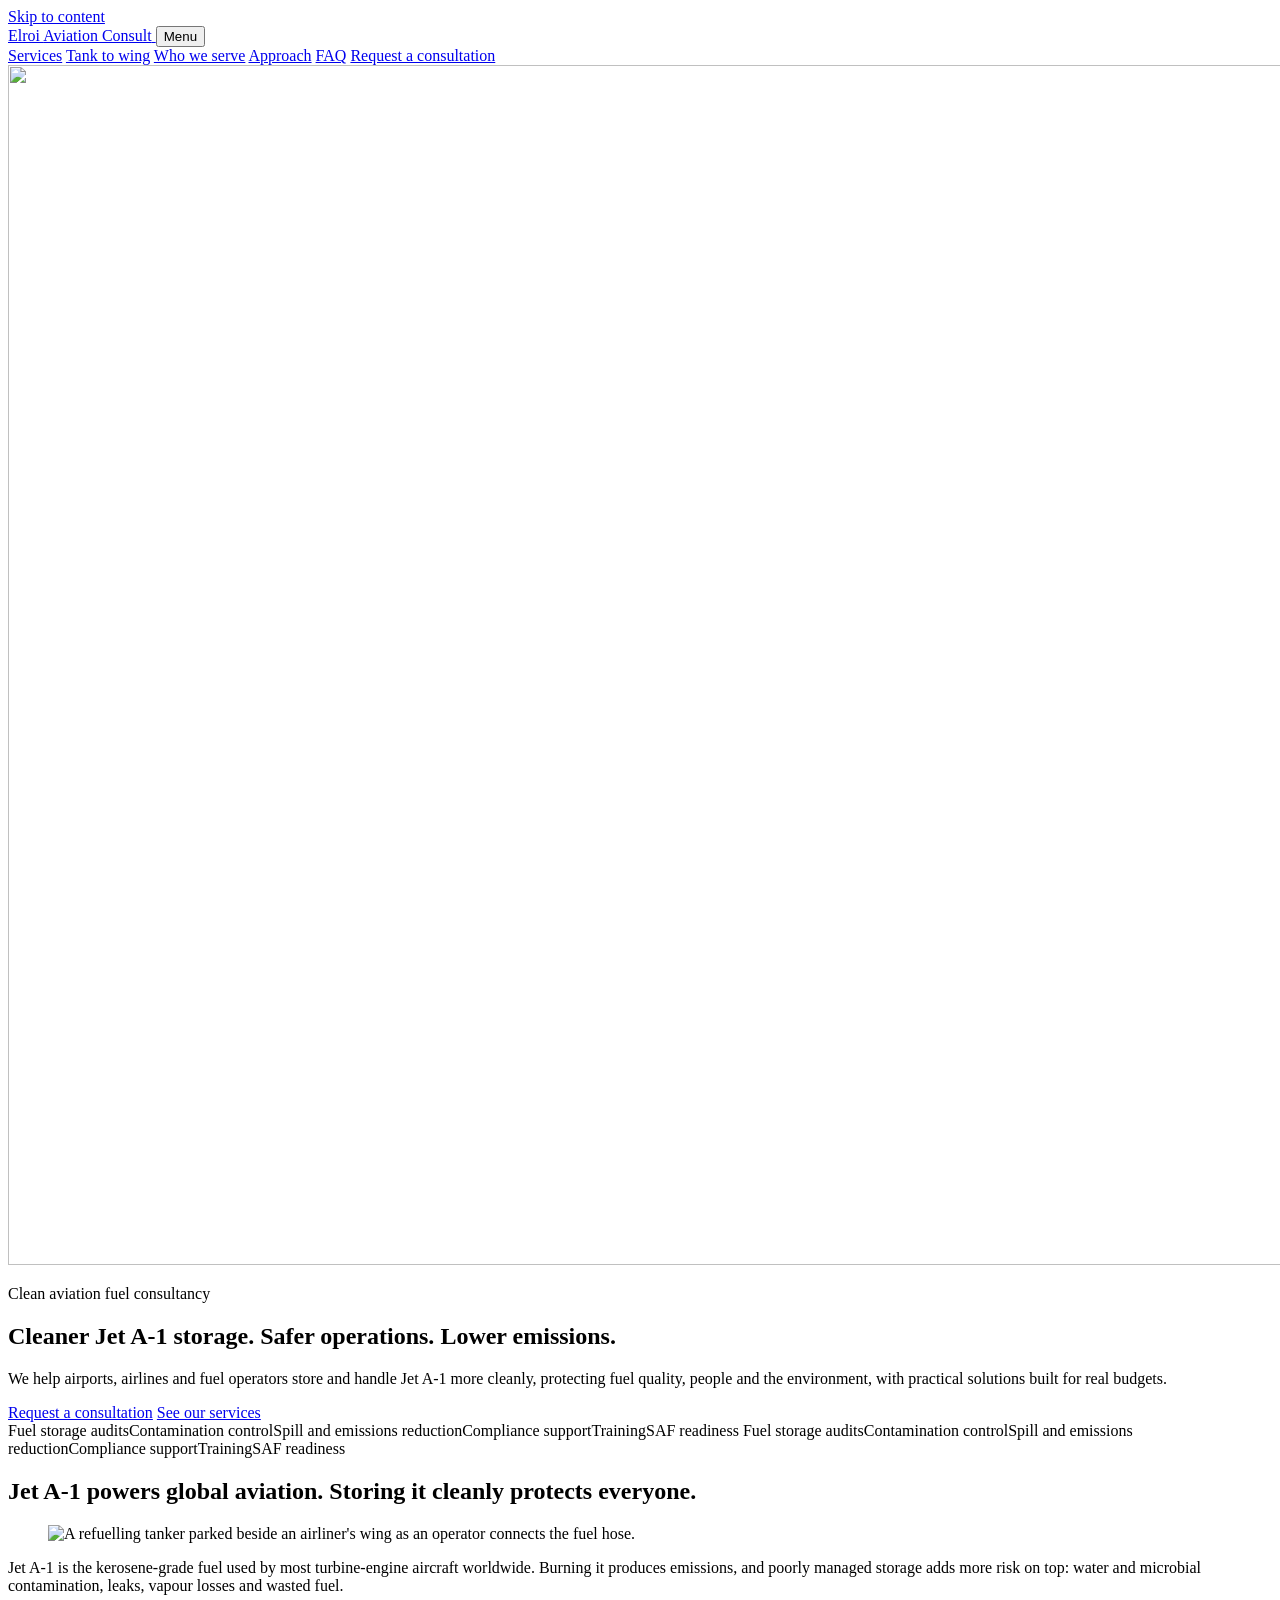
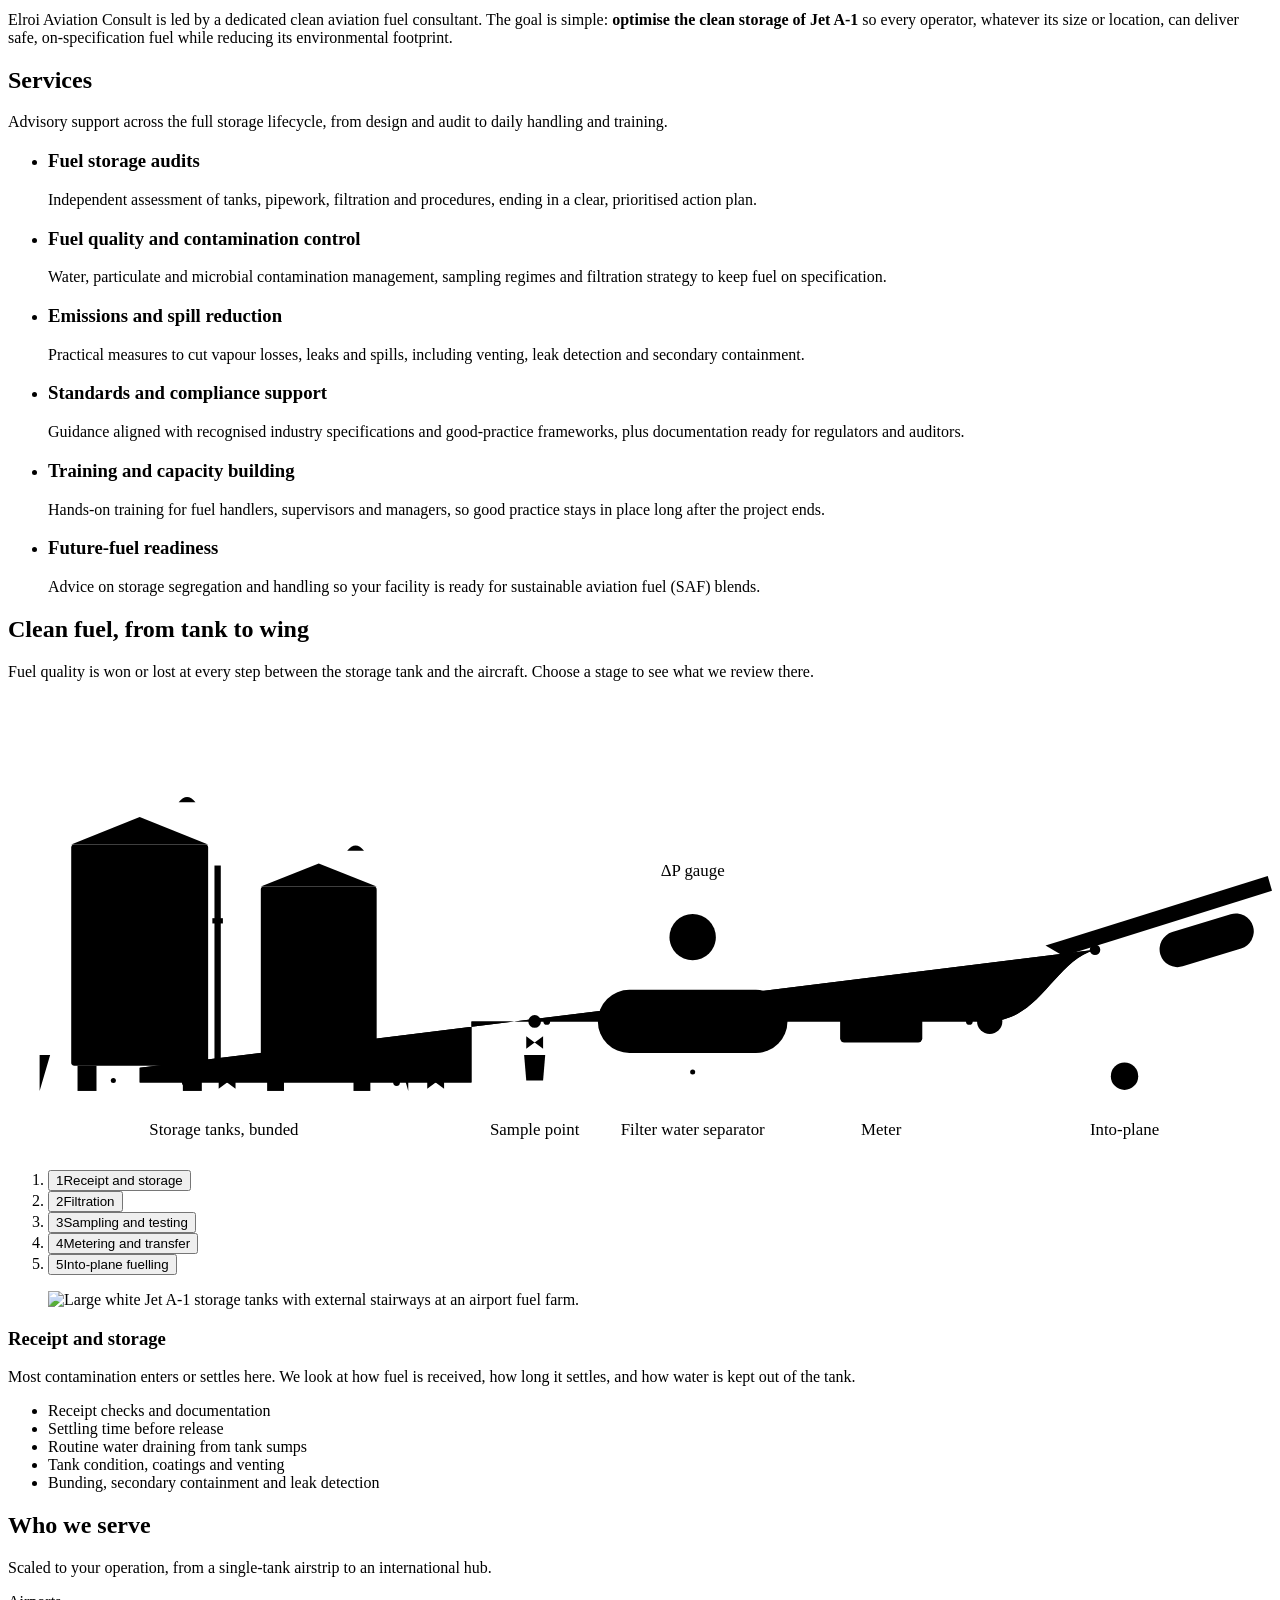
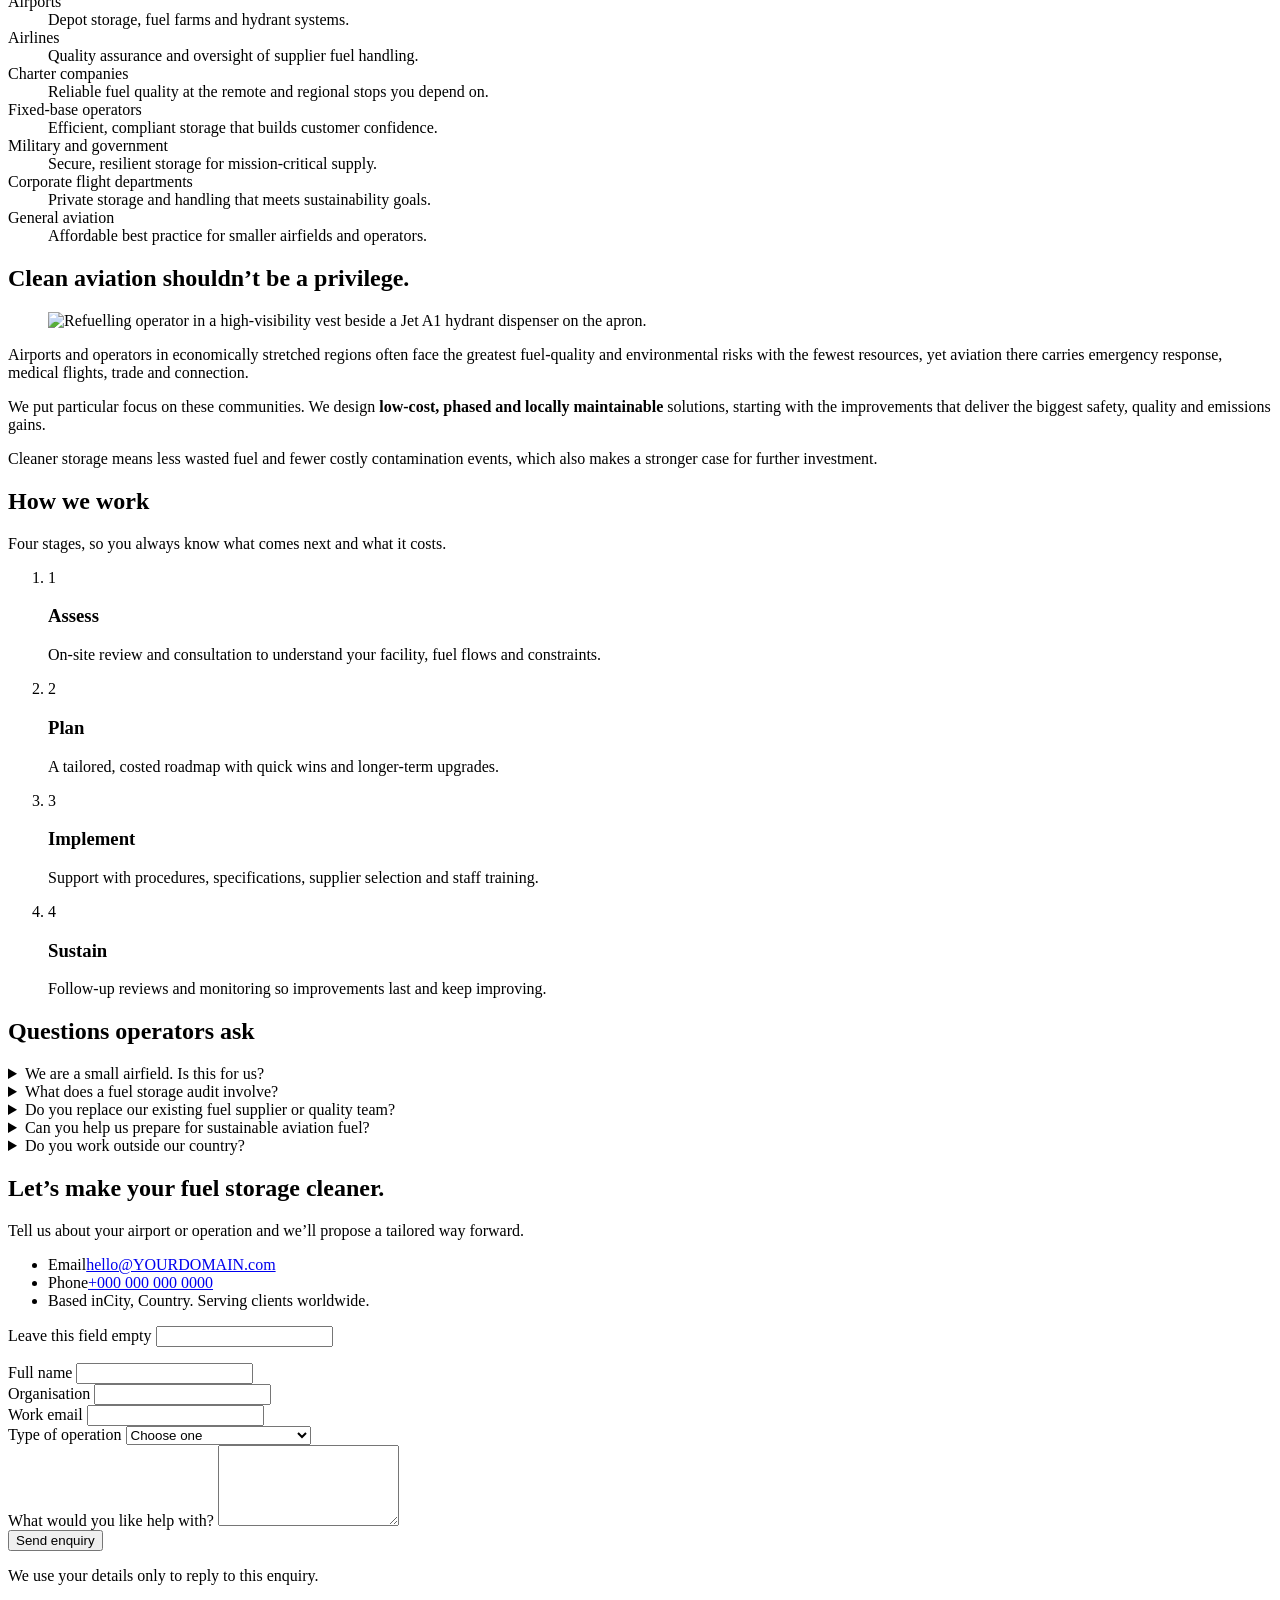
==== public/index.html @ 729b5c64 "Site v2: photos, motion, mobile-first hero and security config - Add photo hero (portrait crop on ph" ====
<!doctype html>
<html lang="en">
<head>
  <meta charset="utf-8">
  <meta name="viewport" content="width=device-width, initial-scale=1">
  <title>Elroi Aviation Consult · Clean Jet A-1 storage and handling</title>
  <meta name="description" content="Independent advisory for airports, airlines and fuel operators: cleaner Jet A-1 storage, fuel quality control, spill and emissions reduction, and staff training.">
  <meta name="theme-color" content="#000000">
  <link rel="canonical" href="https://YOURDOMAIN.com/">
  <meta property="og:type" content="website">
  <meta property="og:title" content="Elroi Aviation Consult">
  <meta property="og:description" content="Cleaner Jet A-1 storage. Safer operations. Lower emissions.">
  <meta property="og:url" content="https://YOURDOMAIN.com/">
  <meta property="og:image" content="https://YOURDOMAIN.com/assets/og-image.jpg">
  <link rel="icon" href="/favicon.svg" type="image/svg+xml">
  <link rel="preload" href="/assets/fonts/archivo-latin-wdth-normal.woff2" as="font" type="font/woff2" crossorigin>
  <link rel="stylesheet" href="/assets/css/styles.css">
  <script src="/assets/js/boot.js"></script>
  <script src="/assets/js/vendor/lenis.min.js" defer></script>
  <script src="/assets/js/main.js" defer></script>
</head>
<body>
  <a class="skip" href="#main">Skip to content</a>

  <header class="site-header" id="top">
    <div class="wrap header-inner">
      <a class="brand" href="/" aria-label="Elroi Aviation Consult, home">
        <span class="brand-mark">Elroi</span>
        <span class="brand-sub">Aviation Consult</span>
      </a>
      <button class="nav-toggle" type="button" aria-expanded="false" aria-controls="site-nav">
        <span class="nav-toggle-bar" aria-hidden="true"></span>
        <span class="visually-hidden">Menu</span>
      </button>
      <nav class="site-nav" id="site-nav" aria-label="Main">
        <a href="#services">Services</a>
        <a href="#tank-to-wing">Tank to wing</a>
        <a href="#who-we-serve">Who we serve</a>
        <a href="#approach">Approach</a>
        <a href="#faq">FAQ</a>
        <a class="nav-cta magnetic" href="#contact">Request a consultation</a>
      </nav>
    </div>
  </header>

  <main id="main">

    <!-- HERO -->
    <section class="hero" aria-labelledby="hero-title">
      <div class="hero-media" aria-hidden="true">
        <picture>
          <source media="(max-width: 760px)" srcset="/assets/img/hero-tanks-m-600.webp 600w, /assets/img/hero-tanks-m-900.webp 900w" sizes="100vw" type="image/webp">
          <img class="hero-img" src="/assets/img/hero-tanks-1440.webp" srcset="/assets/img/hero-tanks-960.webp 960w, /assets/img/hero-tanks-1440.webp 1440w, /assets/img/hero-tanks-1800.webp 1800w" sizes="100vw" width="1800" height="1200" alt="" fetchpriority="high" decoding="async">
        </picture>
      </div>
      <div class="wrap hero-copy">
        <p class="hero-kicker"><span class="pulse" aria-hidden="true"></span>Clean aviation fuel consultancy</p>
        <h1 id="hero-title" class="hero-title">
          <span class="line"><span>Cleaner Jet&nbsp;A‑1 storage.</span></span>
          <span class="line"><span>Safer operations.</span></span>
          <span class="line"><span>Lower emissions.</span></span>
        </h1>
        <div class="hero-foot">
          <p class="hero-lede">We help airports, airlines and fuel operators store and handle Jet A‑1 more cleanly, protecting fuel quality, people and the environment, with practical solutions built for real budgets.</p>
          <div class="hero-actions">
            <a class="btn btn-gold magnetic" href="#contact">Request a consultation</a>
            <a class="btn btn-line" href="#services">See our services</a>
          </div>
        </div>
      </div>

    </section>

    <!-- MARQUEE -->
    <div class="marquee" aria-hidden="true">
      <div class="marquee-track">
        <span>Fuel storage audits</span><i></i><span>Contamination control</span><i></i><span>Spill and emissions reduction</span><i></i><span>Compliance support</span><i></i><span>Training</span><i></i><span>SAF readiness</span><i></i>
        <span>Fuel storage audits</span><i></i><span>Contamination control</span><i></i><span>Spill and emissions reduction</span><i></i><span>Compliance support</span><i></i><span>Training</span><i></i><span>SAF readiness</span><i></i>
      </div>
    </div>

    <!-- WHY -->
    <section class="section section-light" aria-labelledby="why-title">
      <div class="wrap split">
        <div class="why-left">
          <h2 id="why-title" class="h-section" data-reveal="mask">Jet A‑1 powers global aviation. Storing it cleanly protects everyone.</h2>
          <figure class="photo photo-why" data-reveal="photo">
            <img src="/assets/img/refueller-wing-640.webp" srcset="/assets/img/refueller-wing-640.webp 640w, /assets/img/refueller-wing-1000.webp 1000w" sizes="(max-width: 860px) 100vw, 520px" width="1000" height="667" alt="A refuelling tanker parked beside an airliner's wing as an operator connects the fuel hose." loading="lazy" decoding="async">
          </figure>
        </div>
        <div class="prose" data-reveal>
          <p>Jet A‑1 is the kerosene‑grade fuel used by most turbine‑engine aircraft worldwide. Burning it produces emissions, and poorly managed storage adds more risk on top: water and microbial contamination, leaks, vapour losses and wasted fuel.</p>
          <p>Elroi Aviation Consult is led by a dedicated clean aviation fuel consultant. The goal is simple: <strong>optimise the clean storage of Jet A‑1</strong> so every operator, whatever its size or location, can deliver safe, on‑specification fuel while reducing its environmental footprint.</p>
        </div>
      </div>
    </section>

    <!-- SERVICES -->
    <section class="section section-dark" id="services" aria-labelledby="services-title">
      <div class="wrap">
        <div class="section-head">
          <h2 id="services-title" class="h-section" data-reveal="mask">Services</h2>
          <p class="section-intro" data-reveal>Advisory support across the full storage lifecycle, from design and audit to daily handling and training.</p>
        </div>
        <ul class="service-list">
          <li class="service" data-reveal>
            <h3>Fuel storage audits</h3>
            <p>Independent assessment of tanks, pipework, filtration and procedures, ending in a clear, prioritised action plan.</p>
          </li>
          <li class="service" data-reveal>
            <h3>Fuel quality and contamination control</h3>
            <p>Water, particulate and microbial contamination management, sampling regimes and filtration strategy to keep fuel on specification.</p>
          </li>
          <li class="service" data-reveal>
            <h3>Emissions and spill reduction</h3>
            <p>Practical measures to cut vapour losses, leaks and spills, including venting, leak detection and secondary containment.</p>
          </li>
          <li class="service" data-reveal>
            <h3>Standards and compliance support</h3>
            <p>Guidance aligned with recognised industry specifications and good‑practice frameworks, plus documentation ready for regulators and auditors.</p>
          </li>
          <li class="service" data-reveal>
            <h3>Training and capacity building</h3>
            <p>Hands‑on training for fuel handlers, supervisors and managers, so good practice stays in place long after the project ends.</p>
          </li>
          <li class="service" data-reveal>
            <h3>Future‑fuel readiness</h3>
            <p>Advice on storage segregation and handling so your facility is ready for sustainable aviation fuel (SAF) blends.</p>
          </li>
        </ul>
      </div>
    </section>

    <!-- TANK TO WING -->
    <section class="section section-light" id="tank-to-wing" aria-labelledby="t2w-title">
      <div class="wrap">
        <div class="section-head">
          <h2 id="t2w-title" class="h-section" data-reveal="mask">Clean fuel, from tank to wing</h2>
          <p class="section-intro" data-reveal>Fuel quality is won or lost at every step between the storage tank and the aircraft. Choose a stage to see what we review there.</p>
        </div>

        <div class="chain" data-chain data-reveal>
          <div class="chain-stage" data-chain-stage>
            <svg class="schematic" id="schematic" viewBox="0 0 1200 430" role="img" aria-labelledby="schem-title" focusable="false">
            <title id="schem-title">Fuel system diagram: two bunded storage tanks feed a pipe through a sample point, a filter water separator with a differential pressure gauge, and a flow meter, then a hose to the aircraft wing.</title>
            <defs>
              <clipPath id="clip-t1"><rect x="62" y="142" width="126" height="206" rx="2"/></clipPath>
              <clipPath id="clip-t2"><rect x="242" y="182" width="106" height="166" rx="2"/></clipPath>
              <path id="flow-path" d="M125 352 V366 H440 V308 H930 C980 308 992 252 1032 240"/>
            </defs>

            <!-- ground & bund (secondary containment) -->
            <line class="s-ground" x1="0" y1="374" x2="1200" y2="374"/>
            <path class="s-bund" d="M30 374 V340 H40 M380 374 V340 H370"/>

            <!-- main pipe (drawn) -->
            <use href="#flow-path" class="s-pipe"/>
            <use href="#flow-path" class="s-flow"/>

            <!-- moving fuel -->
            <g class="particles" aria-hidden="true">
              <circle r="3.2"><animateMotion dur="7s" repeatCount="indefinite" begin="0s"><mpath href="#flow-path"/></animateMotion></circle>
              <circle r="3.2"><animateMotion dur="7s" repeatCount="indefinite" begin="-1.4s"><mpath href="#flow-path"/></animateMotion></circle>
              <circle r="3.2"><animateMotion dur="7s" repeatCount="indefinite" begin="-2.8s"><mpath href="#flow-path"/></animateMotion></circle>
              <circle r="3.2"><animateMotion dur="7s" repeatCount="indefinite" begin="-4.2s"><mpath href="#flow-path"/></animateMotion></circle>
              <circle r="3.2"><animateMotion dur="7s" repeatCount="indefinite" begin="-5.6s"><mpath href="#flow-path"/></animateMotion></circle>
            </g>

            <!-- ===== STORAGE ===== -->
            <g class="part" data-part="storage">
              <!-- tank 1 -->
              <g clip-path="url(#clip-t1)">
                <g class="liquid liquid-a">
                  <path class="s-fuel" d="M0 214 q15 -6 30 0 t30 0 t30 0 t30 0 t30 0 t30 0 t30 0 t30 0 t30 0 V360 H0 Z"/>
                </g>
                <rect class="s-water" x="60" y="341" width="130" height="8"/>
              </g>
              <rect class="s-tank" x="60" y="140" width="130" height="210" rx="3"/>
              <path class="s-tank" d="M60 140 L125 114 L190 140"/>
              <path class="s-thin" d="M170 132 V100 M162 100 Q170 90 178 100"/>
              <path class="s-thin" d="M44 150 V350 M52 150 V350 M44 166 H52 M44 182 H52 M44 198 H52 M44 214 H52 M44 230 H52 M44 246 H52 M44 262 H52 M44 278 H52 M44 294 H52 M44 310 H52 M44 326 H52 M44 342 H52"/>
              <rect class="s-thin" x="66" y="350" width="18" height="24"/>
              <rect class="s-thin" x="166" y="350" width="18" height="24"/>
              <!-- level gauge -->
              <rect class="s-thin" x="196" y="160" width="6" height="184"/>
              <rect class="s-float" x="194" y="210" width="10" height="5"/>
              <!-- sump drain -->
              <path class="s-thin" d="M100 350 V360 M95 360 H105"/>
              <circle class="drip" cx="100" cy="364" r="2.4"/>

              <!-- tank 2 -->
              <g clip-path="url(#clip-t2)">
                <g class="liquid liquid-b">
                  <path class="s-fuel" d="M180 248 q15 -5 30 0 t30 0 t30 0 t30 0 t30 0 t30 0 t30 0 V360 H180 Z"/>
                </g>
                <rect class="s-water" x="240" y="342" width="110" height="7"/>
              </g>
              <rect class="s-tank" x="240" y="180" width="110" height="170" rx="3"/>
              <path class="s-tank" d="M240 180 L295 158 L350 180"/>
              <path class="s-thin" d="M330 172 V146 M322 146 Q330 136 338 146"/>
              <rect class="s-thin" x="246" y="350" width="16" height="24"/>
              <rect class="s-thin" x="328" y="350" width="16" height="24"/>
              <path class="s-pipe" d="M295 350 V366"/>
              <!-- isolation valves -->
              <path class="s-valve" d="M200 360 L216 372 V360 L200 372 Z"/>
              <path class="s-valve" d="M398 360 L414 372 V360 L398 372 Z"/>
            </g>

            <!-- ===== SAMPLING ===== -->
            <g class="part" data-part="sample">
              <path class="s-thin" d="M500 308 V330"/>
              <path class="s-valve" d="M492 322 L508 334 V322 L492 334 Z"/>
              <path class="s-tank" d="M490 340 H510 L508 364 H492 Z"/>
              <rect class="s-sample" x="493" y="350" width="14" height="12"/>
              <circle class="s-node" cx="500" cy="308" r="6"/>
            </g>

            <!-- ===== FILTRATION ===== -->
            <g class="part" data-part="filter">
              <rect class="s-vessel" x="560" y="278" width="180" height="60" rx="30"/>
              <path class="s-element" d="M598 288 V328 M612 288 V328 M626 288 V328 M640 288 V328"/>
              <path class="s-element s-dash" d="M684 288 V328 M700 288 V328"/>
              <path class="s-thin" d="M592 338 L584 374 M708 338 L716 374"/>
              <path class="s-thin" d="M650 338 V352 M645 352 H655"/>
              <circle class="drip drip-b" cx="650" cy="356" r="2.4"/>
              <!-- ΔP gauge -->
              <path class="s-thin" d="M650 278 V250"/>
              <circle class="s-gauge" cx="650" cy="228" r="22"/>
              <path class="s-tick" d="M634 236 L638 233 M650 210 V215 M666 236 L662 233 M640 214 L643 218 M660 214 L657 218"/>
              <line class="needle" x1="650" y1="228" x2="650" y2="212"/>
              <circle class="s-hub" cx="650" cy="228" r="3"/>
            </g>

            <!-- ===== METERING ===== -->
            <g class="part" data-part="meter">
              <rect class="s-meter" x="790" y="288" width="78" height="40" rx="4"/>
              <text class="s-digits" x="829" y="314" text-anchor="middle" data-meter>0 000 L</text>
              <path class="s-thin" d="M820 328 V374 M838 328 V374"/>
              <circle class="s-reel" cx="932" cy="308" r="12"/>
              <circle class="s-reel-hub" cx="932" cy="308" r="3"/>
            </g>

            <!-- ===== INTO-PLANE ===== -->
            <g class="part" data-part="wing">
              <path class="s-wing" d="M985 236 L1196 170 L1200 184 L1002 246 Z"/>
              <rect class="s-nacelle" x="1092" y="214" width="92" height="34" rx="17" transform="rotate(-17 1138 231)"/>
              <path class="s-thin" d="M1060 230 V352"/>
              <circle class="s-wheel" cx="1060" cy="360" r="13"/>
              <circle class="s-coupling" cx="1032" cy="240" r="5"/>
            </g>

            <!-- labels -->
            <g class="s-label" aria-hidden="true">
              <path class="s-leader" d="M205 384 V398 M500 368 V398 M650 378 V398 M829 378 V398 M1060 378 V398 M650 192 V178"/>
              <text x="205" y="416" text-anchor="middle">Storage tanks, bunded</text>
              <text x="500" y="416" text-anchor="middle">Sample point</text>
              <text x="650" y="416" text-anchor="middle">Filter water separator</text>
              <text x="650" y="170" text-anchor="middle">ΔP gauge</text>
              <text x="829" y="416" text-anchor="middle">Meter</text>
              <text x="1060" y="416" text-anchor="middle">Into‑plane</text>
            </g>
          </svg>
          </div>

          <ol class="chain-steps" role="tablist" aria-label="Stages of the fuel chain">
            <li role="presentation"><button role="tab" id="tab-receipt" data-focus="storage" aria-controls="panel-receipt" aria-selected="true" type="button"><span class="chain-n">1</span>Receipt and storage</button></li>
            <li role="presentation"><button role="tab" id="tab-filtration" data-focus="filter" aria-controls="panel-filtration" aria-selected="false" tabindex="-1" type="button"><span class="chain-n">2</span>Filtration</button></li>
            <li role="presentation"><button role="tab" id="tab-sampling" data-focus="sample" aria-controls="panel-sampling" aria-selected="false" tabindex="-1" type="button"><span class="chain-n">3</span>Sampling and testing</button></li>
            <li role="presentation"><button role="tab" id="tab-transfer" data-focus="meter" aria-controls="panel-transfer" aria-selected="false" tabindex="-1" type="button"><span class="chain-n">4</span>Metering and transfer</button></li>
            <li role="presentation"><button role="tab" id="tab-intoplane" data-focus="wing" aria-controls="panel-intoplane" aria-selected="false" tabindex="-1" type="button"><span class="chain-n">5</span>Into‑plane fuelling</button></li>
          </ol>

          <div class="chain-panels">
            <div class="chain-panel" role="tabpanel" id="panel-receipt" aria-labelledby="tab-receipt" tabindex="0">
              <figure class="photo panel-photo"><img src="/assets/img/tank-farm-640.webp" srcset="/assets/img/tank-farm-640.webp 640w, /assets/img/tank-farm-1080.webp 1080w, /assets/img/tank-farm-1600.webp 1600w" sizes="(max-width: 860px) 100vw, 560px" width="1600" height="1066" alt="Large white Jet A‑1 storage tanks with external stairways at an airport fuel farm." loading="lazy" decoding="async"></figure>
              <div class="panel-body">
              <h3>Receipt and storage</h3>
              <p>Most contamination enters or settles here. We look at how fuel is received, how long it settles, and how water is kept out of the tank.</p>
              <ul class="checks">
                <li>Receipt checks and documentation</li>
                <li>Settling time before release</li>
                <li>Routine water draining from tank sumps</li>
                <li>Tank condition, coatings and venting</li>
                <li>Bunding, secondary containment and leak detection</li>
              </ul>
              </div>
            </div>
            <div class="chain-panel" role="tabpanel" id="panel-filtration" aria-labelledby="tab-filtration" tabindex="0" hidden>
              <figure class="photo panel-photo"><img src="/assets/img/filter-vessels-640.webp" srcset="/assets/img/filter-vessels-640.webp 640w, /assets/img/filter-vessels-1080.webp 1080w, /assets/img/filter-vessels-1600.webp 1600w" sizes="(max-width: 860px) 100vw, 560px" width="1600" height="1200" alt="Horizontal filter water separator vessels with relief valves, standing inside a concrete bund." loading="lazy" decoding="async"></figure>
              <div class="panel-body">
              <h3>Filtration</h3>
              <p>Filter water separators remove free water and particulates before fuel moves on. They only work if they are sized, monitored and changed correctly.</p>
              <ul class="checks">
                <li>Filter sizing against flow rate</li>
                <li>Differential pressure (ΔP) monitoring and trending</li>
                <li>Element change criteria and records</li>
                <li>Vessel draining routine</li>
              </ul>
              </div>
            </div>
            <div class="chain-panel" role="tabpanel" id="panel-sampling" aria-labelledby="tab-sampling" tabindex="0" hidden>
              <figure class="photo panel-photo"><img src="/assets/img/pump-skid-640.webp" srcset="/assets/img/pump-skid-640.webp 640w, /assets/img/pump-skid-1080.webp 1080w, /assets/img/pump-skid-1600.webp 1600w" sizes="(max-width: 860px) 100vw, 560px" width="1600" height="1200" alt="Covered pump and filtration skid on a Jet A outbound line, with sample and drain points." loading="lazy" decoding="async"></figure>
              <div class="panel-body">
              <h3>Sampling and testing</h3>
              <p>Sampling is how you prove fuel is clean. We check that sample points, frequency and record‑keeping would stand up to an audit.</p>
              <ul class="checks">
                <li>Sample point locations and access</li>
                <li>Visual and water checks at the right intervals</li>
                <li>Microbial growth monitoring</li>
                <li>Retained samples and traceable records</li>
              </ul>
              </div>
            </div>
            <div class="chain-panel" role="tabpanel" id="panel-transfer" aria-labelledby="tab-transfer" tabindex="0" hidden>
              <figure class="photo panel-photo"><img src="/assets/img/hydrant-check-640.webp" srcset="/assets/img/hydrant-check-640.webp 640w, /assets/img/hydrant-check-1080.webp 1080w, /assets/img/hydrant-check-1600.webp 1600w" sizes="(max-width: 860px) 100vw, 560px" width="1600" height="1031" alt="Operator connecting a hydrant dispenser hose at an aircraft stand." loading="lazy" decoding="async"></figure>
              <div class="panel-body">
              <h3>Metering and transfer</h3>
              <p>Moving fuel from the farm to refuellers or hydrants is another point where water, dirt and losses can creep in.</p>
              <ul class="checks">
                <li>Meter calibration and reconciliation</li>
                <li>Hose, coupling and pipework condition</li>
                <li>Loss and variance tracking</li>
                <li>Product segregation, including SAF blends</li>
              </ul>
              </div>
            </div>
            <div class="chain-panel" role="tabpanel" id="panel-intoplane" aria-labelledby="tab-intoplane" tabindex="0" hidden>
              <figure class="photo panel-photo"><img src="/assets/img/wing-coupling-640.webp" srcset="/assets/img/wing-coupling-640.webp 640w, /assets/img/wing-coupling-1080.webp 1080w, /assets/img/wing-coupling-1600.webp 1600w" sizes="(max-width: 860px) 100vw, 560px" width="1600" height="1067" alt="Fuel hose coupled to the underwing refuelling point of an airliner." loading="lazy" decoding="async"></figure>
              <div class="panel-body">
              <h3>Into‑plane fuelling</h3>
              <p>Refueller operations are the final link. We review loading, bonding, filtration, sampling and record‑keeping so clean fuel reaches the wing every time.</p>
              <ul class="checks">
                <li>Refueller loading and daily checks</li>
                <li>Bonding and static control</li>
                <li>On‑vehicle filtration and final samples</li>
                <li>Delivery records and handover</li>
              </ul>
              </div>
            </div>
          </div>
        </div>
      </div>
    </section>

    <!-- WHO WE SERVE -->
    <section class="section section-dark" id="who-we-serve" aria-labelledby="who-title">
      <div class="wrap">
        <div class="section-head">
          <h2 id="who-title" class="h-section" data-reveal="mask">Who we serve</h2>
          <p class="section-intro" data-reveal>Scaled to your operation, from a single‑tank airstrip to an international hub.</p>
        </div>
        <dl class="serve-grid" data-spotlight>
          <div data-reveal><dt>Airports</dt><dd>Depot storage, fuel farms and hydrant systems.</dd></div>
          <div data-reveal><dt>Airlines</dt><dd>Quality assurance and oversight of supplier fuel handling.</dd></div>
          <div data-reveal><dt>Charter companies</dt><dd>Reliable fuel quality at the remote and regional stops you depend on.</dd></div>
          <div data-reveal><dt>Fixed‑base operators</dt><dd>Efficient, compliant storage that builds customer confidence.</dd></div>
          <div data-reveal><dt>Military and government</dt><dd>Secure, resilient storage for mission‑critical supply.</dd></div>
          <div data-reveal><dt>Corporate flight departments</dt><dd>Private storage and handling that meets sustainability goals.</dd></div>
          <div data-reveal><dt>General aviation</dt><dd>Affordable best practice for smaller airfields and operators.</dd></div>
        </dl>
      </div>
    </section>

    <!-- MISSION -->
    <section class="section section-light mission" aria-labelledby="mission-title">
      <div class="wrap">
        <h2 id="mission-title" class="mission-title" data-scrub>Clean aviation shouldn’t be a privilege.</h2>
        <div class="mission-rule" data-reveal="line" aria-hidden="true"></div>
        <div class="split mission-body">
          <figure class="photo photo-mission" data-reveal="photo">
            <img src="/assets/img/dispenser-crew-640.webp" srcset="/assets/img/dispenser-crew-640.webp 640w, /assets/img/dispenser-crew-969.webp 969w" sizes="(max-width: 860px) 100vw, 520px" width="969" height="720" alt="Refuelling operator in a high‑visibility vest beside a Jet A1 hydrant dispenser on the apron." loading="lazy" decoding="async">
          </figure>
          <div class="mission-text">
          <p class="mission-lede" data-reveal>Airports and operators in economically stretched regions often face the greatest fuel‑quality and environmental risks with the fewest resources, yet aviation there carries emergency response, medical flights, trade and connection.</p>
          <div class="prose" data-reveal>
            <p>We put particular focus on these communities. We design <strong>low‑cost, phased and locally maintainable</strong> solutions, starting with the improvements that deliver the biggest safety, quality and emissions gains.</p>
            <p>Cleaner storage means less wasted fuel and fewer costly contamination events, which also makes a stronger case for further investment.</p>
          </div>
          </div>
        </div>
      </div>
    </section>

    <!-- APPROACH -->
    <section class="section section-dark" id="approach" aria-labelledby="approach-title">
      <div class="wrap">
        <div class="section-head">
          <h2 id="approach-title" class="h-section" data-reveal="mask">How we work</h2>
          <p class="section-intro" data-reveal>Four stages, so you always know what comes next and what it costs.</p>
        </div>
        <div class="steps-wrap" data-progress>
          <div class="steps-track" aria-hidden="true"><span class="steps-fill"></span></div>
          <ol class="steps">
            <li data-reveal><span class="step-n">1</span><h3>Assess</h3><p>On‑site review and consultation to understand your facility, fuel flows and constraints.</p></li>
            <li data-reveal><span class="step-n">2</span><h3>Plan</h3><p>A tailored, costed roadmap with quick wins and longer‑term upgrades.</p></li>
            <li data-reveal><span class="step-n">3</span><h3>Implement</h3><p>Support with procedures, specifications, supplier selection and staff training.</p></li>
            <li data-reveal><span class="step-n">4</span><h3>Sustain</h3><p>Follow‑up reviews and monitoring so improvements last and keep improving.</p></li>
          </ol>
        </div>
      </div>
    </section>

    <!-- FAQ -->
    <section class="section section-light" id="faq" aria-labelledby="faq-title">
      <div class="wrap split">
        <h2 id="faq-title" class="h-section" data-reveal="mask">Questions operators ask</h2>
        <div class="faq" data-reveal>
          <details>
            <summary>We are a small airfield. Is this for us?</summary>
            <div class="faq-a"><p>Yes. Recommendations are scaled to your throughput and budget. A single‑tank site gets a short, practical action plan, not an international hub’s programme.</p></div>
          </details>
          <details>
            <summary>What does a fuel storage audit involve?</summary>
            <div class="faq-a"><p>An on‑site review of your tanks, pipework, filtration, sampling and records, followed by a written report that ranks each finding by risk and cost to fix.</p></div>
          </details>
          <details>
            <summary>Do you replace our existing fuel supplier or quality team?</summary>
            <div class="faq-a"><p>No. We advise and train. Your team and suppliers keep ownership of operations; we help them run to a higher, documented standard.</p></div>
          </details>
          <details>
            <summary>Can you help us prepare for sustainable aviation fuel?</summary>
            <div class="faq-a"><p>Yes. We review segregation, compatibility and handling so your facility can take SAF blends without putting fuel quality at risk.</p></div>
          </details>
          <details>
            <summary>Do you work outside our country?</summary>
            <div class="faq-a"><p>Yes. We serve clients worldwide, combining on‑site visits with remote follow‑up.</p></div>
          </details>
        </div>
      </div>
    </section>

    <!-- CONTACT -->
    <section class="section section-dark contact" id="contact" aria-labelledby="contact-title">
      <div class="wrap split">
        <div>
          <h2 id="contact-title" class="h-section" data-reveal="mask">Let’s make your fuel storage cleaner.</h2>
          <p class="section-intro" data-reveal>Tell us about your airport or operation and we’ll propose a tailored way forward.</p>
          <ul class="contact-direct" data-reveal>
            <li><span>Email</span><a href="mailto:hello@YOURDOMAIN.com">hello@YOURDOMAIN.com</a></li>
            <li><span>Phone</span><a href="tel:+000000000000">+000 000 000 0000</a></li>
            <li><span>Based in</span>City, Country. Serving clients worldwide.</li>
          </ul>
        </div>

        <form class="form" name="contact" method="POST" action="/thanks.html" data-netlify="true" netlify-honeypot="company_website" data-reveal>
          <input type="hidden" name="form-name" value="contact">
          <p class="hp" aria-hidden="true">
            <label>Leave this field empty <input name="company_website" tabindex="-1" autocomplete="off"></label>
          </p>
          <div class="field">
            <label for="f-name">Full name</label>
            <input id="f-name" name="name" type="text" autocomplete="name" required maxlength="120">
          </div>
          <div class="field">
            <label for="f-org">Organisation</label>
            <input id="f-org" name="organisation" type="text" autocomplete="organization" required maxlength="160">
          </div>
          <div class="field">
            <label for="f-email">Work email</label>
            <input id="f-email" name="email" type="email" autocomplete="email" required maxlength="160">
          </div>
          <div class="field">
            <label for="f-type">Type of operation</label>
            <select id="f-type" name="operation" required>
              <option value="">Choose one</option>
              <option>Airport</option>
              <option>Airline</option>
              <option>Charter company</option>
              <option>Fixed‑base operator</option>
              <option>Military or government</option>
              <option>Corporate flight department</option>
              <option>General aviation</option>
              <option>Other</option>
            </select>
          </div>
          <div class="field field-wide">
            <label for="f-msg">What would you like help with?</label>
            <textarea id="f-msg" name="message" rows="5" required maxlength="3000" data-lenis-prevent></textarea>
          </div>
          <button class="btn btn-gold magnetic" type="submit">Send enquiry</button>
          <p class="form-note">We use your details only to reply to this enquiry.</p>
        </form>
      </div>
    </section>
  </main>

  <footer class="site-footer">
    <div class="wrap footer-inner">
      <span>© <span data-year>2026</span> Elroi Aviation Consult. All rights reserved.</span>
      <a href="#top">Back to top</a>
    </div>
  </footer>
</body>
</html>
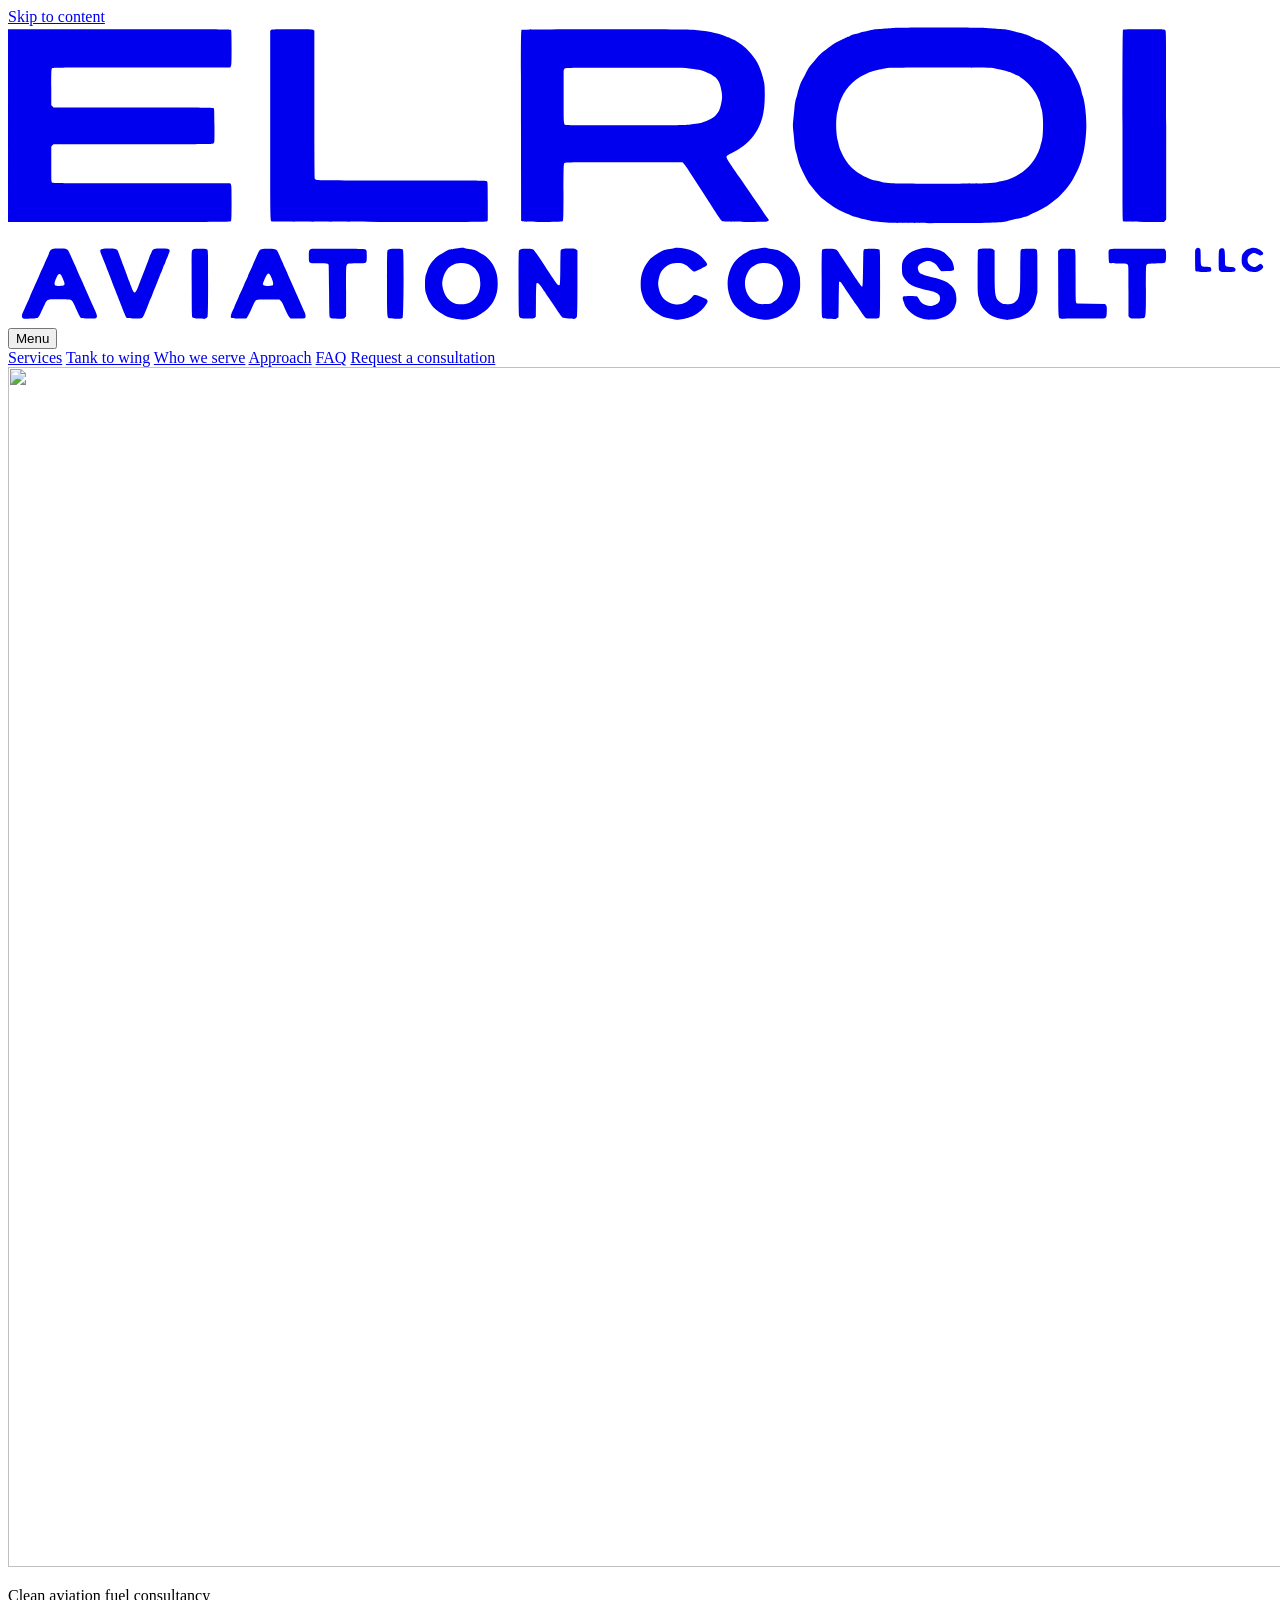
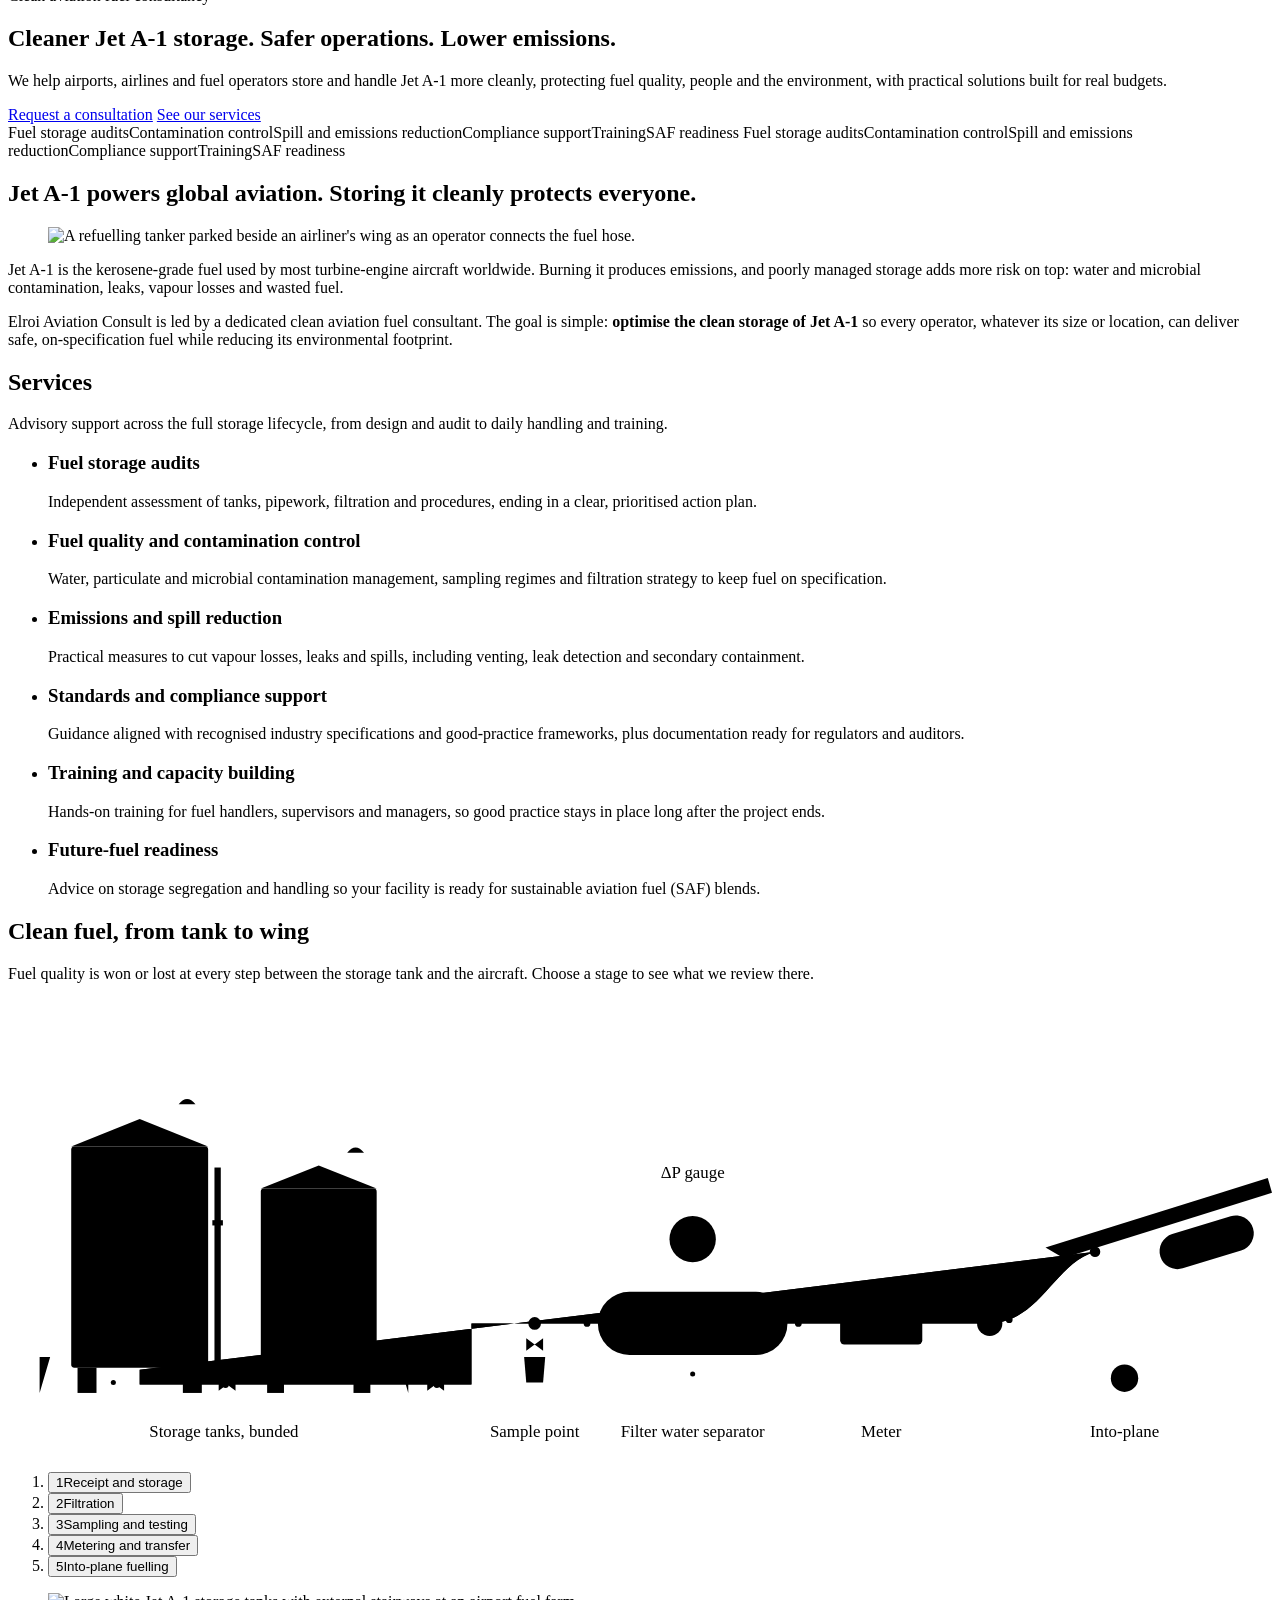
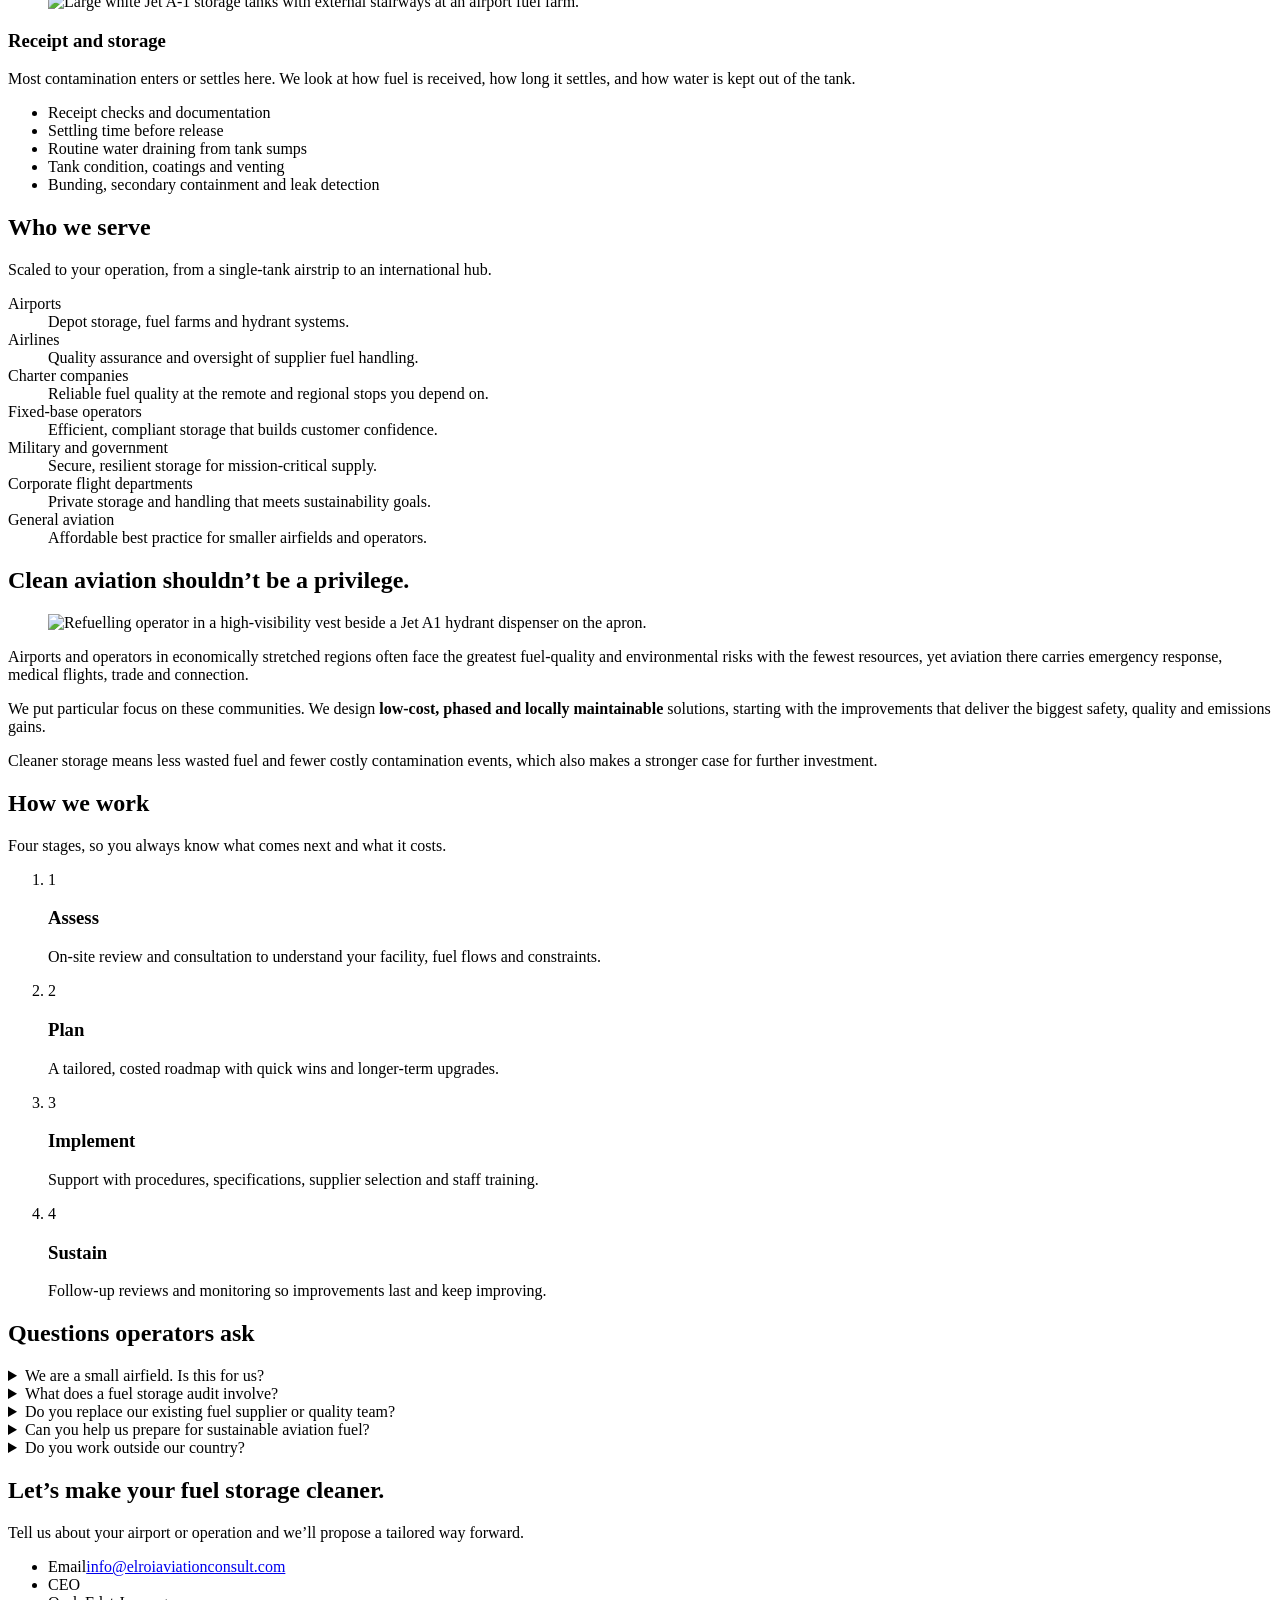
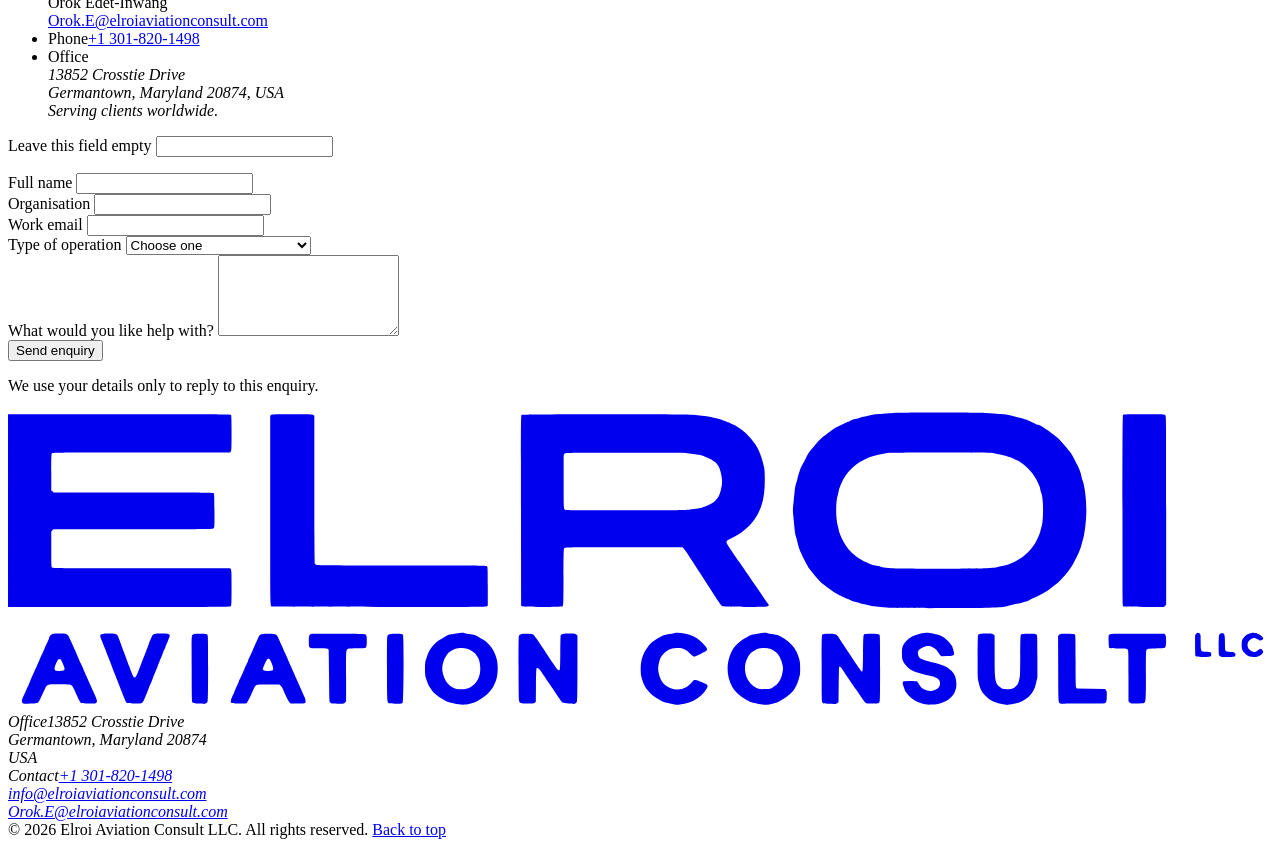
==== commit 35577210: "Add logo, contact details and live domain - Vector logo (traced from the letterhead) in header, foot" ====
--- a/public/index.html
+++ b/public/index.html
@@ -6,12 +6,21 @@
   <title>Elroi Aviation Consult · Clean Jet A-1 storage and handling</title>
   <meta name="description" content="Independent advisory for airports, airlines and fuel operators: cleaner Jet A-1 storage, fuel quality control, spill and emissions reduction, and staff training.">
   <meta name="theme-color" content="#000000">
-  <link rel="canonical" href="https://YOURDOMAIN.com/">
+  <link rel="canonical" href="https://www.elroiaviationconsult.com/">
   <meta property="og:type" content="website">
   <meta property="og:title" content="Elroi Aviation Consult">
   <meta property="og:description" content="Cleaner Jet A-1 storage. Safer operations. Lower emissions.">
-  <meta property="og:url" content="https://YOURDOMAIN.com/">
-  <meta property="og:image" content="https://YOURDOMAIN.com/assets/og-image.jpg">
+  <meta property="og:url" content="https://www.elroiaviationconsult.com/">
+  <meta property="og:image" content="https://www.elroiaviationconsult.com/assets/og-image.jpg">
+  <script type="application/ld+json">
+  {"@context":"https://schema.org","@type":"ProfessionalService","name":"Elroi Aviation Consult LLC",
+   "url":"https://www.elroiaviationconsult.com/","logo":"https://www.elroiaviationconsult.com/assets/logo.svg","image":"https://www.elroiaviationconsult.com/assets/og-image.jpg",
+   "description":"Independent advisory for airports, airlines and fuel operators on clean Jet A-1 storage, fuel quality control, spill and emissions reduction, and training.",
+   "telephone":"+1-301-820-1498","email":"info@elroiaviationconsult.com",
+   "address":{"@type":"PostalAddress","streetAddress":"13852 Crosstie Drive","addressLocality":"Germantown","addressRegion":"MD","postalCode":"20874","addressCountry":"US"},
+   "founder":{"@type":"Person","name":"Orok Edet-Inwang","jobTitle":"Chief Executive Officer","email":"Orok.E@elroiaviationconsult.com"},
+   "areaServed":"Worldwide"}
+  </script>
   <link rel="icon" href="/favicon.svg" type="image/svg+xml">
   <link rel="preload" href="/assets/fonts/archivo-latin-wdth-normal.woff2" as="font" type="font/woff2" crossorigin>
   <link rel="stylesheet" href="/assets/css/styles.css">
@@ -24,9 +33,8 @@
 
   <header class="site-header" id="top">
     <div class="wrap header-inner">
-      <a class="brand" href="/" aria-label="Elroi Aviation Consult, home">
-        <span class="brand-mark">Elroi</span>
-        <span class="brand-sub">Aviation Consult</span>
+      <a class="brand" href="/" aria-label="Elroi Aviation Consult LLC, home">
+        <svg class="brand-logo" aria-hidden="true" focusable="false" xmlns="http://www.w3.org/2000/svg" viewBox="0 0 458 108" fill="currentColor"><path fill-rule="evenodd" d="M161.65 106.01C159.52 105.57 159.26 105.47 157.57 104.48C155.62 103.33 154.17 102.10 153.42 100.97C153.16 100.57 152.76 99.98 152.54 99.64C152.33 99.31 152.05 98.67 151.92 98.23C151.80 97.78 151.57 97.12 151.40 96.75C150.97 95.80 150.97 91.28 151.40 90.17C151.56 89.75 151.79 89.07 151.91 88.65C152.46 86.70 154.72 83.85 156.45 82.92C156.89 82.68 157.66 82.23 158.17 81.91C159.36 81.17 159.76 81.00 160.30 81.00C160.55 81.00 161.46 80.85 162.33 80.67C164.09 80.30 164.94 80.26 165.56 80.49C165.79 80.58 166.73 80.76 167.65 80.90C169.39 81.16 169.32 81.13 172.24 82.92C174.56 84.34 176.17 86.62 177.02 89.67C177.58 91.68 177.58 94.99 177.03 96.92C176.10 100.10 174.63 102.12 171.92 103.91C169.59 105.45 169.34 105.57 167.74 105.98C165.51 106.54 164.23 106.54 161.65 106.01Z M239.81 106.00C237.69 105.57 237.41 105.47 235.73 104.48C234.38 103.70 233.57 103.08 232.56 102.06C231.81 101.30 231.14 100.51 231.07 100.30C231.01 100.09 230.78 99.66 230.58 99.34C230.37 99.01 229.99 98.00 229.73 97.08C229.32 95.67 229.25 95.12 229.25 93.42C229.25 90.28 230.09 87.75 231.95 85.31C232.83 84.15 233.55 83.57 235.81 82.21C237.44 81.22 237.71 81.12 239.15 80.90C240.02 80.77 240.99 80.59 241.32 80.50C242.79 80.09 246.20 80.64 248.28 81.62C249.83 82.35 251.64 83.81 252.63 85.13C253.73 86.59 253.67 86.71 251.17 87.95C250.02 88.52 248.90 88.99 248.68 88.99C248.40 89.00 248.00 88.72 247.40 88.10C245.47 86.11 244.10 85.61 241.43 85.94C240.31 86.08 239.84 86.23 239.14 86.67C237.12 87.93 236.19 89.34 235.77 91.79C235.52 93.20 235.52 93.47 235.76 94.88C236.32 98.18 238.45 100.39 241.47 100.81C244.18 101.18 246.04 100.40 248.03 98.03C248.35 97.65 248.61 97.50 248.98 97.50C249.50 97.50 251.16 98.07 252.08 98.56C252.36 98.71 252.67 98.83 252.77 98.83C253.04 98.83 253.50 99.40 253.50 99.74C253.50 100.32 252.30 102.00 251.12 103.09C249.38 104.68 247.20 105.72 244.68 106.17C242.38 106.57 242.61 106.58 239.81 106.00Z M271.27 105.99C269.13 105.54 268.84 105.43 267.19 104.46C265.06 103.21 263.33 101.57 262.44 99.98C260.58 96.63 260.23 92.66 261.47 89.00C262.49 86.00 264.09 84.10 267.02 82.38C269.15 81.13 269.29 81.08 270.67 80.92C271.26 80.85 272.09 80.69 272.50 80.56C273.37 80.30 274.63 80.27 275.23 80.49C275.45 80.58 276.40 80.76 277.32 80.90C278.68 81.10 279.17 81.26 279.96 81.74C280.48 82.06 281.31 82.56 281.80 82.85C282.91 83.51 284.58 85.17 285.03 86.06C285.22 86.44 285.47 86.87 285.60 87.01C285.72 87.15 286.10 88.09 286.43 89.09C287.01 90.84 287.03 91.02 287.03 93.25C287.04 95.43 287.00 95.69 286.49 97.25C285.45 100.46 284.22 102.15 281.75 103.81C279.75 105.15 278.80 105.63 277.42 105.97C275.14 106.55 273.90 106.55 271.27 105.99Z M333.00 106.39C331.35 106.07 329.77 105.55 328.73 104.98C327.00 104.03 325.16 102.05 324.82 100.77C324.72 100.39 324.53 99.84 324.40 99.54C324.11 98.85 324.10 98.26 324.39 98.02C324.72 97.75 329.10 97.74 329.43 98.01C329.58 98.13 329.87 98.58 330.09 99.00C330.63 100.07 331.44 100.73 332.75 101.17C334.01 101.59 334.58 101.56 336.03 101.01C336.75 100.74 337.08 100.50 337.35 100.05C337.79 99.34 337.83 98.30 337.45 97.56C337.12 96.92 335.77 96.25 334.11 95.91C328.90 94.82 326.95 93.99 325.49 92.28C324.12 90.67 323.92 90.10 323.92 87.83C323.92 85.57 324.16 84.89 325.49 83.36C326.68 81.99 328.28 81.13 330.49 80.68C331.44 80.49 332.55 80.33 332.96 80.33C333.94 80.33 336.95 80.95 337.58 81.28C337.86 81.43 338.43 81.72 338.85 81.93C339.76 82.38 341.76 84.48 342.18 85.42C342.34 85.78 342.57 86.55 342.69 87.13C343.00 88.66 342.88 88.74 340.25 88.81L338.17 88.86L337.74 88.39C337.50 88.13 337.07 87.54 336.78 87.08C336.36 86.43 336.02 86.14 335.18 85.71C333.86 85.04 333.15 85.02 331.59 85.63C329.87 86.31 329.31 87.32 329.89 88.71C330.01 89.01 330.24 89.35 330.38 89.47C330.83 89.84 333.16 90.66 334.75 91.00C338.57 91.82 340.59 92.73 341.94 94.22C343.06 95.46 343.48 96.48 343.61 98.28C343.70 99.56 343.66 99.96 343.32 101.09C342.98 102.24 342.80 102.53 341.89 103.50C340.24 105.25 337.92 106.18 334.67 106.39C333.98 106.43 333.23 106.43 333.00 106.39Z M359.69 106.06C357.24 105.57 355.85 104.85 354.25 103.25C352.83 101.83 352.26 100.76 351.76 98.55C351.34 96.70 351.33 96.65 351.34 89.05C351.34 84.85 351.40 81.33 351.46 81.22C351.72 80.82 352.57 80.67 354.57 80.67C356.39 80.67 356.67 80.71 357.06 81.01L357.50 81.36L357.50 88.52C357.50 97.79 357.65 98.66 359.54 100.10C360.33 100.70 360.45 100.74 361.83 100.80C363.63 100.89 364.20 100.71 365.19 99.77C365.85 99.13 366.01 98.84 366.35 97.64C366.74 96.28 366.75 96.10 366.79 88.76C366.82 82.23 366.86 81.24 367.08 81.01C367.29 80.80 367.85 80.74 369.83 80.70C372.15 80.65 372.33 80.66 372.65 80.99C372.99 81.33 373.00 81.47 373.00 88.96L373.00 96.59L372.50 98.63C372.10 100.27 371.87 100.86 371.31 101.71C370.28 103.24 369.74 103.76 368.14 104.75C366.81 105.58 366.53 105.68 364.52 106.07C363.31 106.31 362.20 106.49 362.04 106.49C361.88 106.48 360.82 106.29 359.69 106.06Z M5.32 105.87C4.87 105.56 4.91 104.64 5.41 103.69C5.63 103.27 6.09 102.28 6.42 101.50C6.76 100.72 7.25 99.63 7.52 99.08C7.78 98.53 8.00 98.02 8.00 97.95C8.00 97.87 8.23 97.31 8.51 96.70C8.79 96.08 9.25 95.06 9.53 94.42C9.81 93.77 10.22 92.88 10.43 92.42C10.65 91.96 11.09 90.95 11.42 90.17C11.74 89.39 12.19 88.41 12.40 88.00C12.62 87.59 12.85 87.06 12.92 86.83C13.04 86.42 13.63 85.07 14.43 83.40C14.65 82.93 14.83 82.49 14.83 82.43C14.83 82.36 14.95 82.05 15.10 81.75C15.52 80.86 16.15 80.67 18.57 80.67C21.38 80.67 21.59 80.76 22.31 82.35C22.62 83.03 23.04 83.96 23.26 84.42C23.47 84.88 23.92 85.87 24.24 86.62C25.39 89.30 26.03 90.76 26.34 91.42C26.52 91.78 26.97 92.80 27.34 93.67C27.72 94.54 28.17 95.55 28.34 95.92C28.51 96.28 28.92 97.22 29.26 98.00C29.59 98.78 30.31 100.40 30.85 101.59C32.30 104.82 32.39 105.13 32.08 105.61C31.83 105.99 31.76 106.00 29.32 106.00C27.82 106.00 26.67 105.93 26.47 105.82C26.15 105.65 25.44 104.27 24.15 101.28C23.50 99.79 23.05 99.25 22.31 99.10C22.02 99.05 20.20 99.00 18.25 99.00C14.11 99.00 14.18 98.97 13.33 100.80C13.04 101.41 12.63 102.29 12.42 102.75C12.20 103.21 11.83 104.02 11.58 104.55C11.34 105.08 10.97 105.62 10.78 105.74C10.26 106.07 5.76 106.18 5.32 105.87Z M69.05 106.01C67.56 105.94 67.12 105.86 66.88 105.62C66.60 105.34 66.58 104.58 66.54 93.43C66.49 81.90 66.50 81.53 66.82 81.15C67.12 80.77 67.26 80.75 69.17 80.69C71.37 80.63 71.84 80.69 72.24 81.10C72.47 81.33 72.50 82.66 72.50 93.17C72.50 101.65 72.45 105.10 72.31 105.40C72.15 105.76 71.32 106.23 71.02 106.14C70.96 106.12 70.08 106.06 69.05 106.01Z M117.48 106.03C117.23 106.00 116.90 105.83 116.73 105.64C116.43 105.32 116.41 104.75 116.33 95.91C116.29 90.75 116.21 86.49 116.17 86.45C115.75 86.08 115.08 86.00 112.51 86.00C108.86 86.00 109.00 86.10 109.00 83.42C109.00 81.26 109.14 80.94 110.20 80.75C110.50 80.70 114.92 80.67 120.02 80.70C128.87 80.75 129.31 80.76 129.65 81.07C129.97 81.36 130.00 81.56 130.00 83.33C130.00 84.74 129.94 85.36 129.76 85.59C129.55 85.89 129.25 85.92 126.33 86.00C123.22 86.08 123.13 86.09 122.82 86.48C122.51 86.85 122.50 87.26 122.50 96.01L122.50 105.15L122.11 105.60C121.74 106.04 121.67 106.05 119.82 106.07C118.77 106.08 117.72 106.06 117.48 106.03Z M140.17 106.05C139.30 106.02 138.41 105.96 138.20 105.91C137.34 105.71 137.33 105.61 137.33 93.09C137.33 81.87 137.34 81.49 137.65 81.18C138.07 80.76 139.07 80.62 141.16 80.69C142.62 80.74 142.89 80.80 143.10 81.08C143.47 81.58 143.37 105.37 143.00 105.74C142.68 106.06 142.13 106.12 140.17 106.05Z M203.07 106.01C201.95 105.95 201.27 105.83 200.99 105.65C200.77 105.50 199.93 104.41 199.14 103.23C198.34 102.05 196.89 99.92 195.91 98.50C194.94 97.08 193.75 95.33 193.28 94.62C192.45 93.36 191.85 92.91 191.49 93.27C191.41 93.35 191.32 96.11 191.30 99.39L191.25 105.36L190.86 105.68C190.51 105.96 190.18 106.00 188.19 105.99C185.67 105.99 185.43 105.91 185.16 104.98C185.06 104.64 185.00 99.80 185.00 92.96C185.00 81.83 185.01 81.49 185.32 81.18C185.76 80.74 186.51 80.62 188.37 80.69C189.52 80.73 190.05 80.83 190.39 81.05C190.65 81.22 192.21 83.42 193.94 86.05C195.64 88.64 197.49 91.44 198.05 92.29C199.05 93.82 199.52 94.21 199.89 93.84C200.03 93.71 200.09 91.91 200.12 87.70C200.14 84.43 200.20 81.59 200.24 81.39C200.38 80.85 201.17 80.67 203.42 80.67C205.23 80.67 205.50 80.71 205.89 81.01L206.33 81.36L206.33 93.07C206.33 100.82 206.27 104.95 206.16 105.29C205.99 105.77 205.37 106.20 204.95 106.14C204.84 106.12 204.00 106.06 203.07 106.01Z M297.54 106.04C295.44 105.99 295.32 105.97 295.08 105.60C294.86 105.26 294.83 103.68 294.82 93.25C294.81 82.52 294.84 81.25 295.08 81.02C295.28 80.81 295.79 80.74 297.33 80.69C299.79 80.63 300.29 80.81 301.02 82.07C301.29 82.53 301.65 83.10 301.82 83.33C301.99 83.56 303.21 85.40 304.53 87.42C305.85 89.43 307.04 91.25 307.17 91.44C308.87 93.96 309.28 94.50 309.50 94.46C309.72 94.42 309.76 93.50 309.83 87.78C309.91 81.38 309.93 81.13 310.25 80.89C310.70 80.56 315.31 80.63 315.72 80.98C315.98 81.19 316.00 82.26 316.00 93.25C316.00 104.48 315.98 105.32 315.71 105.65C315.44 105.97 315.23 106.00 313.30 106.02C311.66 106.04 311.09 105.99 310.79 105.79C310.47 105.58 309.77 104.62 307.17 100.78C307.04 100.58 306.09 99.20 305.06 97.71C304.03 96.23 302.87 94.49 302.47 93.84C302.02 93.11 301.64 92.67 301.46 92.67C301.30 92.67 301.15 92.69 301.13 92.71C301.11 92.73 301.06 95.63 301.01 99.14L300.92 105.53L300.52 105.85C300.31 106.02 300.04 106.15 299.94 106.13C299.84 106.11 298.76 106.07 297.54 106.04Z M381.41 106.01C380.55 105.65 380.59 106.15 380.54 93.39L380.49 81.49L380.92 81.07C381.34 80.64 381.35 80.64 383.81 80.70C385.60 80.74 386.36 80.81 386.56 80.98C386.81 81.19 386.83 82.07 386.84 90.48C386.84 97.61 386.89 99.85 387.05 100.17L387.26 100.58L392.39 100.67L397.53 100.75L397.87 101.16C398.17 101.54 398.19 101.77 398.14 103.47C398.08 105.22 398.05 105.39 397.69 105.68C397.32 105.98 396.92 106.00 389.86 106.00C385.76 106.00 382.27 106.04 382.08 106.08C381.90 106.12 381.60 106.09 381.41 106.01Z M43.07 105.76C42.68 105.49 42.31 104.62 39.58 97.58C39.15 96.48 38.56 94.95 38.25 94.17C37.95 93.39 37.49 92.23 37.25 91.58C37.00 90.94 36.55 89.78 36.24 89.00C35.94 88.22 35.42 86.87 35.09 86.00C34.76 85.13 34.22 83.79 33.90 83.03C33.56 82.24 33.36 81.52 33.41 81.34C33.57 80.85 34.40 80.67 36.54 80.67C38.70 80.67 39.46 80.87 39.80 81.55C39.91 81.75 40.37 82.97 40.83 84.25C41.30 85.53 41.75 86.77 41.85 87.00C41.95 87.23 42.40 88.43 42.85 89.67C43.30 90.90 43.76 92.10 43.85 92.33C43.95 92.56 44.30 93.50 44.62 94.42C45.29 96.32 45.66 96.85 46.09 96.50C46.43 96.21 46.72 95.64 47.26 94.22C48.35 91.35 48.67 90.49 49.17 89.25C49.74 87.80 50.40 86.08 51.08 84.25C51.31 83.61 51.58 82.93 51.66 82.75C51.75 82.57 51.93 82.13 52.07 81.79C52.44 80.86 53.04 80.67 55.57 80.67C58.57 80.67 58.96 80.88 58.34 82.22C58.16 82.64 58.00 83.08 58.00 83.20C58.00 83.32 57.85 83.66 57.67 83.95C57.49 84.25 57.23 84.90 57.08 85.41C56.93 85.91 56.75 86.37 56.67 86.42C56.59 86.46 56.36 87.01 56.16 87.63C55.95 88.24 55.73 88.83 55.66 88.92C55.58 89.01 55.34 89.58 55.11 90.17C54.89 90.76 54.47 91.83 54.18 92.54C53.90 93.25 53.43 94.41 53.15 95.12C52.86 95.84 52.46 96.87 52.26 97.42C52.06 97.97 51.81 98.58 51.70 98.77C51.59 98.97 51.32 99.63 51.09 100.23C50.09 102.85 49.84 103.48 49.36 104.53C49.08 105.14 48.71 105.72 48.52 105.82C47.99 106.11 43.49 106.06 43.07 105.76Z M80.84 105.76C80.54 105.40 80.77 104.36 81.43 103.05C81.74 102.42 82.00 101.86 82.00 101.78C82.00 101.71 82.23 101.14 82.51 100.53C82.79 99.92 83.25 98.89 83.53 98.25C83.81 97.61 84.21 96.71 84.43 96.25C84.64 95.79 85.09 94.78 85.42 94.00C85.75 93.22 86.24 92.13 86.51 91.58C86.78 91.03 87.00 90.49 87.00 90.38C87.00 90.26 87.18 89.81 87.41 89.38C87.96 88.31 88.83 86.38 88.83 86.23C88.83 86.16 89.09 85.58 89.40 84.93C89.71 84.28 90.21 83.16 90.52 82.44C91.24 80.75 91.43 80.66 94.20 80.68C96.49 80.69 97.31 80.88 97.61 81.50C97.93 82.17 98.59 83.63 99.33 85.33C99.71 86.20 100.16 87.22 100.33 87.58C100.51 87.95 100.93 88.89 101.26 89.67C101.88 91.11 103.06 93.79 104.86 97.83C105.41 99.07 106.09 100.61 106.37 101.25C106.65 101.89 107.09 102.87 107.35 103.43C107.86 104.49 107.97 105.46 107.63 105.80C107.50 105.94 106.65 106.00 104.90 106.00L102.36 106.00L101.90 105.46C101.65 105.16 101.27 104.50 101.05 104.00C100.83 103.50 100.51 102.78 100.34 102.42C100.16 102.05 99.86 101.37 99.67 100.89C99.47 100.42 99.08 99.82 98.81 99.56L98.31 99.08L94.25 99.08C90.22 99.08 90.19 99.09 89.78 99.47C89.55 99.69 89.20 100.25 89.00 100.72C87.94 103.23 86.72 105.67 86.43 105.87C86.33 105.94 85.08 106.00 83.65 106.00C81.56 106.00 81.00 105.95 80.84 105.76Z M406.41 105.59L406.00 105.18L406.00 95.95C406.00 86.78 406.00 86.72 405.65 86.40C405.33 86.12 404.99 86.08 402.29 86.05C400.07 86.03 399.22 85.96 399.07 85.80C398.92 85.65 398.84 84.89 398.80 83.44C398.76 81.36 398.76 81.29 399.15 80.98C399.53 80.67 399.88 80.66 409.29 80.70L419.03 80.75L419.33 81.12C419.57 81.42 419.63 81.82 419.64 83.20C419.66 85.08 419.48 85.80 418.94 85.92C418.74 85.96 417.33 86.02 415.81 86.04C413.35 86.08 412.99 86.12 412.68 86.40C412.34 86.72 412.33 86.79 412.33 95.57C412.33 104.66 412.28 105.51 411.67 105.83C411.50 105.92 410.33 106.00 409.09 106.00C406.90 106.00 406.80 105.99 406.41 105.59Z M167.38 100.21C170.01 98.77 171.37 96.03 171.09 92.67C170.93 90.84 170.75 90.17 170.10 89.09C169.33 87.83 169.15 87.64 167.94 86.85C166.61 85.98 165.13 85.71 163.17 85.96C162.03 86.10 161.67 86.24 160.77 86.82C160.20 87.19 159.57 87.67 159.39 87.88C158.23 89.18 157.33 91.61 157.34 93.40C157.34 94.64 158.02 96.83 158.73 97.90C159.83 99.56 161.44 100.59 163.27 100.79C164.81 100.97 166.40 100.74 167.38 100.21Z M276.93 100.25C278.28 99.47 278.81 98.97 279.53 97.85C280.07 97.00 280.28 96.43 280.56 95.07C280.90 93.39 280.90 93.35 280.60 91.81C279.75 87.52 276.81 85.34 272.72 85.97C271.72 86.13 271.26 86.31 270.36 86.89C269.01 87.78 268.70 88.11 267.94 89.50C266.01 93.07 267.24 97.98 270.57 99.98C271.82 100.73 272.27 100.83 274.35 100.77C275.95 100.73 276.20 100.68 276.93 100.25Z M20.24 93.94C20.63 93.66 20.55 93.17 19.85 91.51C19.22 90.02 19.07 89.83 18.57 89.83C18.24 89.83 18.07 90.05 17.57 91.12C16.88 92.60 16.69 93.54 17.00 93.92C17.28 94.25 19.79 94.27 20.24 93.94Z M95.63 94.06C96.34 93.87 96.22 92.93 95.17 90.62C94.59 89.32 94.15 89.39 93.38 90.90C93.04 91.58 92.33 93.39 92.33 93.60C92.33 93.62 92.45 93.76 92.60 93.90C92.87 94.18 94.82 94.28 95.63 94.06Z M430.73 89.00C430.53 88.92 430.32 88.78 430.26 88.68C430.17 88.54 430.10 83.30 430.16 81.38C430.17 80.91 430.73 80.33 431.17 80.33C431.35 80.33 431.65 80.48 431.83 80.67C432.14 80.97 432.17 81.22 432.17 83.73C432.17 87.21 432.18 87.24 434.15 87.27C435.65 87.29 436.00 87.46 436.00 88.18C436.00 89.06 435.70 89.17 433.28 89.16C432.07 89.15 430.92 89.08 430.73 89.00Z M439.34 88.94C439.12 88.81 438.88 88.56 438.81 88.39C438.62 87.90 438.64 81.75 438.84 81.22C439.07 80.64 439.27 80.51 439.97 80.50C440.80 80.50 440.97 81.08 440.96 83.92C440.95 85.20 441.01 86.42 441.07 86.63C441.23 87.14 441.79 87.33 443.09 87.33C443.94 87.33 444.24 87.40 444.50 87.67C444.89 88.06 444.92 88.32 444.60 88.76C444.39 89.05 444.12 89.09 442.06 89.13C440.32 89.16 439.65 89.11 439.34 88.94Z M449.87 88.97C449.33 88.85 448.92 88.58 448.25 87.90C447.14 86.77 446.94 86.19 447.03 84.41C447.10 83.09 447.14 82.99 447.81 82.11C448.39 81.36 448.71 81.12 449.59 80.76C450.19 80.53 450.95 80.33 451.30 80.33C452.74 80.33 454.83 81.57 454.83 82.43C454.83 82.68 454.67 82.86 454.31 83.01C453.83 83.21 453.71 83.18 452.76 82.67C451.62 82.06 451.28 82.06 450.34 82.70C449.47 83.30 449.14 83.85 449.14 84.73C449.14 85.76 449.58 86.50 450.50 86.96C451.49 87.46 451.82 87.43 452.81 86.75C453.28 86.43 453.73 86.17 453.81 86.17C453.89 86.17 454.15 86.32 454.39 86.51C455.02 87.00 454.96 87.52 454.19 88.21C453.23 89.08 451.61 89.36 449.87 88.97Z M320.08 71.32C319.35 71.25 317.51 71.11 316.00 71.02C313.98 70.90 313.00 70.77 312.32 70.52C311.80 70.33 310.89 70.10 310.28 70.00C309.67 69.91 308.98 69.76 308.75 69.67C308.52 69.58 307.71 69.35 306.95 69.16C306.20 68.96 305.47 68.70 305.33 68.57C305.18 68.45 304.73 68.23 304.33 68.08C303.55 67.81 302.52 67.34 300.59 66.36C299.58 65.85 297.78 64.58 295.04 62.47C294.24 61.86 290.67 57.71 289.97 56.58C289.10 55.20 287.31 51.57 286.82 50.23C286.56 49.48 286.23 48.35 286.09 47.73C285.96 47.10 285.69 46.14 285.51 45.59C285.30 45.01 285.09 43.77 284.99 42.59C284.90 41.49 284.71 39.54 284.57 38.25C284.35 36.18 284.35 35.68 284.57 33.67C284.71 32.43 284.91 30.50 285.00 29.38C285.10 28.24 285.33 26.91 285.51 26.38C285.70 25.85 285.96 24.93 286.09 24.33C286.44 22.84 287.15 20.68 287.50 20.08C287.66 19.81 288.29 18.62 288.90 17.44C290.07 15.18 290.32 14.84 292.75 12.00C294.40 10.06 294.61 9.87 296.46 8.53C297.17 8.02 298.13 7.30 298.59 6.92C299.05 6.55 300.03 5.96 300.76 5.61C303.48 4.29 304.09 4.01 304.50 3.90C304.73 3.84 305.11 3.65 305.35 3.48C305.59 3.32 306.15 3.10 306.60 3.00C307.05 2.90 307.87 2.68 308.42 2.50C308.97 2.33 309.90 2.10 310.50 2.00C311.10 1.90 312.07 1.67 312.65 1.49C313.44 1.25 314.61 1.12 317.07 0.99C318.91 0.90 321.05 0.75 321.83 0.66C323.71 0.45 351.10 0.45 353.14 0.67C354.00 0.76 356.23 0.91 358.09 1.00C360.77 1.12 361.79 1.24 363.03 1.57C363.88 1.79 365.07 2.09 365.67 2.23C368.33 2.86 368.97 3.04 369.75 3.41C370.21 3.63 371.15 4.07 371.85 4.40C372.54 4.73 373.18 5.00 373.26 5.00C373.87 5.01 377.33 7.29 380.08 9.50C380.89 10.15 384.46 14.21 385.14 15.25C385.38 15.62 385.92 16.59 386.34 17.42C386.77 18.25 387.27 19.22 387.47 19.59C388.17 20.90 388.66 22.21 388.91 23.42C389.05 24.10 389.31 25.01 389.48 25.45C390.12 27.10 390.74 32.24 390.74 36.00C390.74 39.08 390.22 44.01 389.72 45.71C389.58 46.19 389.32 47.18 389.14 47.92C388.69 49.72 388.08 51.30 387.18 53.00C386.77 53.78 386.25 54.79 386.03 55.25C385.01 57.32 381.76 61.22 379.72 62.81C375.88 65.80 375.53 66.01 371.83 67.70C371.24 67.97 370.45 68.35 370.09 68.54C369.36 68.92 367.72 69.38 364.00 70.25C363.40 70.38 362.50 70.60 362.00 70.73C359.91 71.26 354.90 71.40 338.00 71.43C328.88 71.45 320.82 71.40 320.08 71.32Z M0.00 36.08L0.00 1.17L40.33 1.17C80.03 1.17 80.66 1.17 80.83 1.49C80.94 1.69 81.00 4.06 81.00 8.04C81.00 13.40 80.96 14.31 80.74 14.63L80.48 15.00L48.35 15.00C17.43 15.00 16.21 15.01 15.94 15.30C15.70 15.58 15.67 16.30 15.67 22.15L15.67 28.68L16.08 29.09L16.48 29.50L45.29 29.50C69.90 29.50 74.15 29.53 74.43 29.74C74.73 29.96 74.75 30.25 74.80 35.78C74.83 38.97 74.81 41.75 74.76 41.95C74.71 42.15 74.55 42.43 74.40 42.57C74.17 42.81 71.29 42.83 45.31 42.83L16.48 42.83L16.08 43.24L15.67 43.65L15.67 50.05C15.67 56.04 15.69 56.47 15.97 56.72C16.25 56.98 18.74 57.00 48.38 57.00L80.48 57.00L80.74 57.37C80.96 57.69 81.00 58.62 81.00 64.11C81.00 69.68 80.97 70.51 80.74 70.74C80.50 70.97 76.60 71.00 40.24 71.00L0.00 71.00L0.00 36.08Z M95.67 70.88C94.98 70.64 95.00 71.76 95.00 35.98L95.00 1.69L95.37 1.43C95.69 1.20 96.70 1.17 103.00 1.17C109.30 1.17 110.31 1.20 110.63 1.43L111.00 1.69L111.00 28.35C111.00 46.02 111.06 55.13 111.17 55.34C111.26 55.51 111.62 55.73 111.96 55.83C112.38 55.94 122.35 56.00 142.91 56.00C171.93 55.99 173.25 56.01 173.53 56.29C173.81 56.57 173.84 57.06 173.84 63.34C173.84 67.05 173.84 70.20 173.84 70.35C173.84 70.49 173.64 70.70 173.41 70.81C173.09 70.95 163.36 71.00 134.45 70.99C113.26 70.98 95.80 70.93 95.67 70.88Z M186.33 70.78L185.92 70.57L185.87 36.08C185.83 3.79 185.85 1.57 186.11 1.38C186.48 1.11 244.57 1.07 248.24 1.34C252.59 1.65 257.30 2.56 259.50 3.50C260.10 3.76 260.77 4.02 261.00 4.09C261.23 4.15 261.64 4.33 261.92 4.49C262.19 4.65 262.68 4.88 263.00 5.01C263.56 5.22 264.87 6.10 266.82 7.57C267.32 7.94 268.41 9.05 269.24 10.02C271.64 12.83 272.83 15.43 273.94 20.25C274.14 21.10 274.21 22.31 274.22 24.75C274.25 31.63 273.06 35.89 270.00 39.93C268.10 42.42 265.34 44.58 262.11 46.07C261.25 46.47 260.50 46.93 260.44 47.08C260.18 47.77 260.14 47.70 265.17 55.00C267.84 58.89 272.02 64.98 273.71 67.45C274.23 68.22 274.90 69.19 275.20 69.61L275.75 70.37L275.35 70.68C274.98 70.98 274.58 71.00 267.11 71.00C259.71 71.00 259.22 70.98 258.75 70.69C258.43 70.48 257.40 69.04 255.86 66.64C254.55 64.59 252.96 62.13 252.33 61.17C251.70 60.20 250.80 58.82 250.33 58.08C249.87 57.35 248.97 55.96 248.33 55.00C247.70 54.04 246.79 52.62 246.30 51.84C245.81 51.07 245.18 50.19 244.90 49.89L244.38 49.33L223.13 49.33C202.54 49.33 201.88 49.34 201.60 49.65C201.34 49.93 201.31 50.82 201.28 60.24C201.25 70.21 201.24 70.53 200.93 70.76C200.48 71.09 186.98 71.11 186.33 70.78Z M404.11 70.79C403.85 70.60 403.83 68.34 403.83 36.10C403.83 10.68 403.88 1.56 404.02 1.39C404.17 1.21 405.56 1.17 411.60 1.17C418.79 1.17 419.01 1.18 419.33 1.50C419.67 1.83 419.67 2.02 419.67 36.01L419.66 70.19L419.26 70.59L418.85 71.00L411.62 71.00C406.10 71.00 404.33 70.95 404.11 70.79Z M354.44 56.99C356.19 56.89 357.93 56.69 358.67 56.51C359.35 56.34 360.25 56.14 360.67 56.08C361.08 56.01 361.98 55.75 362.67 55.50C367.45 53.73 370.77 50.86 372.85 46.68C373.42 45.52 373.93 44.23 374.07 43.56C374.21 42.93 374.44 42.08 374.59 41.67C374.96 40.64 375.16 36.60 374.99 33.54C374.88 31.63 374.75 30.79 374.42 29.79C374.19 29.07 374.00 28.33 374.00 28.13C374.00 27.77 373.40 26.39 372.46 24.58C371.86 23.43 370.54 21.72 369.45 20.68C368.48 19.76 366.37 18.18 365.83 17.98C365.60 17.89 365.13 17.67 364.79 17.49C364.44 17.31 363.58 16.95 362.87 16.68C361.72 16.24 360.75 15.99 357.25 15.29C355.88 15.01 319.52 14.99 318.17 15.27C317.66 15.37 316.57 15.59 315.75 15.74C310.74 16.70 306.39 19.36 303.64 23.17C302.62 24.57 301.26 27.56 301.01 28.95C300.91 29.52 300.71 30.35 300.58 30.79C300.15 32.19 299.96 35.73 300.17 38.33C300.27 39.62 300.46 40.98 300.59 41.35C300.72 41.72 300.91 42.53 301.02 43.14C301.28 44.68 302.92 47.99 304.23 49.64C305.36 51.07 306.02 51.70 307.75 52.99C309.36 54.20 312.68 55.72 314.33 56.02C314.84 56.11 315.85 56.33 316.58 56.51C317.32 56.69 318.89 56.90 320.08 56.98C323.32 57.19 350.94 57.20 354.44 56.99Z M247.26 35.68C250.57 35.37 250.86 35.32 252.26 34.74C254.73 33.72 255.54 33.25 256.44 32.30C257.47 31.21 257.86 30.46 258.23 28.92C258.81 26.43 258.86 25.58 258.57 23.86C258.10 21.08 257.70 20.12 256.43 18.70C255.99 18.22 254.12 17.11 253.26 16.83C252.90 16.72 252.37 16.48 252.07 16.31C251.71 16.09 250.83 15.91 249.39 15.74C248.21 15.60 246.80 15.42 246.25 15.33C245.65 15.23 236.68 15.17 223.62 15.17C202.22 15.17 202.00 15.17 201.67 15.50C201.47 15.69 201.33 16.06 201.33 16.38C201.33 16.67 201.33 21.03 201.33 26.06C201.33 35.69 201.31 35.53 202.08 35.84C202.26 35.92 211.72 35.98 223.08 35.99C242.16 35.99 244.02 35.97 247.26 35.68Z"/></svg>
       </a>
       <button class="nav-toggle" type="button" aria-expanded="false" aria-controls="site-nav">
         <span class="nav-toggle-bar" aria-hidden="true"></span>
@@ -436,9 +444,10 @@
           <h2 id="contact-title" class="h-section" data-reveal="mask">Let’s make your fuel storage cleaner.</h2>
           <p class="section-intro" data-reveal>Tell us about your airport or operation and we’ll propose a tailored way forward.</p>
           <ul class="contact-direct" data-reveal>
-            <li><span>Email</span><a href="mailto:hello@YOURDOMAIN.com">hello@YOURDOMAIN.com</a></li>
-            <li><span>Phone</span><a href="tel:+000000000000">+000 000 000 0000</a></li>
-            <li><span>Based in</span>City, Country. Serving clients worldwide.</li>
+            <li><span>Email</span><a href="mailto:info@elroiaviationconsult.com">info@elroiaviationconsult.com</a></li>
+            <li><span>CEO</span><div>Orok Edet-Inwang<br><a href="mailto:Orok.E@elroiaviationconsult.com">Orok.E@elroiaviationconsult.com</a></div></li>
+            <li><span>Phone</span><a href="tel:+13018201498">+1 301-820-1498</a></li>
+            <li><span>Office</span><address>13852 Crosstie Drive<br>Germantown, Maryland 20874, USA<br>Serving clients worldwide.</address></li>
           </ul>
         </div>
 
@@ -485,8 +494,15 @@
   </main>
 
   <footer class="site-footer">
+    <div class="wrap footer-top">
+      <a class="footer-brand" href="/" aria-label="Elroi Aviation Consult LLC, home"><svg class="brand-logo" aria-hidden="true" focusable="false" xmlns="http://www.w3.org/2000/svg" viewBox="0 0 458 108" fill="currentColor"><path fill-rule="evenodd" d="M161.65 106.01C159.52 105.57 159.26 105.47 157.57 104.48C155.62 103.33 154.17 102.10 153.42 100.97C153.16 100.57 152.76 99.98 152.54 99.64C152.33 99.31 152.05 98.67 151.92 98.23C151.80 97.78 151.57 97.12 151.40 96.75C150.97 95.80 150.97 91.28 151.40 90.17C151.56 89.75 151.79 89.07 151.91 88.65C152.46 86.70 154.72 83.85 156.45 82.92C156.89 82.68 157.66 82.23 158.17 81.91C159.36 81.17 159.76 81.00 160.30 81.00C160.55 81.00 161.46 80.85 162.33 80.67C164.09 80.30 164.94 80.26 165.56 80.49C165.79 80.58 166.73 80.76 167.65 80.90C169.39 81.16 169.32 81.13 172.24 82.92C174.56 84.34 176.17 86.62 177.02 89.67C177.58 91.68 177.58 94.99 177.03 96.92C176.10 100.10 174.63 102.12 171.92 103.91C169.59 105.45 169.34 105.57 167.74 105.98C165.51 106.54 164.23 106.54 161.65 106.01Z M239.81 106.00C237.69 105.57 237.41 105.47 235.73 104.48C234.38 103.70 233.57 103.08 232.56 102.06C231.81 101.30 231.14 100.51 231.07 100.30C231.01 100.09 230.78 99.66 230.58 99.34C230.37 99.01 229.99 98.00 229.73 97.08C229.32 95.67 229.25 95.12 229.25 93.42C229.25 90.28 230.09 87.75 231.95 85.31C232.83 84.15 233.55 83.57 235.81 82.21C237.44 81.22 237.71 81.12 239.15 80.90C240.02 80.77 240.99 80.59 241.32 80.50C242.79 80.09 246.20 80.64 248.28 81.62C249.83 82.35 251.64 83.81 252.63 85.13C253.73 86.59 253.67 86.71 251.17 87.95C250.02 88.52 248.90 88.99 248.68 88.99C248.40 89.00 248.00 88.72 247.40 88.10C245.47 86.11 244.10 85.61 241.43 85.94C240.31 86.08 239.84 86.23 239.14 86.67C237.12 87.93 236.19 89.34 235.77 91.79C235.52 93.20 235.52 93.47 235.76 94.88C236.32 98.18 238.45 100.39 241.47 100.81C244.18 101.18 246.04 100.40 248.03 98.03C248.35 97.65 248.61 97.50 248.98 97.50C249.50 97.50 251.16 98.07 252.08 98.56C252.36 98.71 252.67 98.83 252.77 98.83C253.04 98.83 253.50 99.40 253.50 99.74C253.50 100.32 252.30 102.00 251.12 103.09C249.38 104.68 247.20 105.72 244.68 106.17C242.38 106.57 242.61 106.58 239.81 106.00Z M271.27 105.99C269.13 105.54 268.84 105.43 267.19 104.46C265.06 103.21 263.33 101.57 262.44 99.98C260.58 96.63 260.23 92.66 261.47 89.00C262.49 86.00 264.09 84.10 267.02 82.38C269.15 81.13 269.29 81.08 270.67 80.92C271.26 80.85 272.09 80.69 272.50 80.56C273.37 80.30 274.63 80.27 275.23 80.49C275.45 80.58 276.40 80.76 277.32 80.90C278.68 81.10 279.17 81.26 279.96 81.74C280.48 82.06 281.31 82.56 281.80 82.85C282.91 83.51 284.58 85.17 285.03 86.06C285.22 86.44 285.47 86.87 285.60 87.01C285.72 87.15 286.10 88.09 286.43 89.09C287.01 90.84 287.03 91.02 287.03 93.25C287.04 95.43 287.00 95.69 286.49 97.25C285.45 100.46 284.22 102.15 281.75 103.81C279.75 105.15 278.80 105.63 277.42 105.97C275.14 106.55 273.90 106.55 271.27 105.99Z M333.00 106.39C331.35 106.07 329.77 105.55 328.73 104.98C327.00 104.03 325.16 102.05 324.82 100.77C324.72 100.39 324.53 99.84 324.40 99.54C324.11 98.85 324.10 98.26 324.39 98.02C324.72 97.75 329.10 97.74 329.43 98.01C329.58 98.13 329.87 98.58 330.09 99.00C330.63 100.07 331.44 100.73 332.75 101.17C334.01 101.59 334.58 101.56 336.03 101.01C336.75 100.74 337.08 100.50 337.35 100.05C337.79 99.34 337.83 98.30 337.45 97.56C337.12 96.92 335.77 96.25 334.11 95.91C328.90 94.82 326.95 93.99 325.49 92.28C324.12 90.67 323.92 90.10 323.92 87.83C323.92 85.57 324.16 84.89 325.49 83.36C326.68 81.99 328.28 81.13 330.49 80.68C331.44 80.49 332.55 80.33 332.96 80.33C333.94 80.33 336.95 80.95 337.58 81.28C337.86 81.43 338.43 81.72 338.85 81.93C339.76 82.38 341.76 84.48 342.18 85.42C342.34 85.78 342.57 86.55 342.69 87.13C343.00 88.66 342.88 88.74 340.25 88.81L338.17 88.86L337.74 88.39C337.50 88.13 337.07 87.54 336.78 87.08C336.36 86.43 336.02 86.14 335.18 85.71C333.86 85.04 333.15 85.02 331.59 85.63C329.87 86.31 329.31 87.32 329.89 88.71C330.01 89.01 330.24 89.35 330.38 89.47C330.83 89.84 333.16 90.66 334.75 91.00C338.57 91.82 340.59 92.73 341.94 94.22C343.06 95.46 343.48 96.48 343.61 98.28C343.70 99.56 343.66 99.96 343.32 101.09C342.98 102.24 342.80 102.53 341.89 103.50C340.24 105.25 337.92 106.18 334.67 106.39C333.98 106.43 333.23 106.43 333.00 106.39Z M359.69 106.06C357.24 105.57 355.85 104.85 354.25 103.25C352.83 101.83 352.26 100.76 351.76 98.55C351.34 96.70 351.33 96.65 351.34 89.05C351.34 84.85 351.40 81.33 351.46 81.22C351.72 80.82 352.57 80.67 354.57 80.67C356.39 80.67 356.67 80.71 357.06 81.01L357.50 81.36L357.50 88.52C357.50 97.79 357.65 98.66 359.54 100.10C360.33 100.70 360.45 100.74 361.83 100.80C363.63 100.89 364.20 100.71 365.19 99.77C365.85 99.13 366.01 98.84 366.35 97.64C366.74 96.28 366.75 96.10 366.79 88.76C366.82 82.23 366.86 81.24 367.08 81.01C367.29 80.80 367.85 80.74 369.83 80.70C372.15 80.65 372.33 80.66 372.65 80.99C372.99 81.33 373.00 81.47 373.00 88.96L373.00 96.59L372.50 98.63C372.10 100.27 371.87 100.86 371.31 101.71C370.28 103.24 369.74 103.76 368.14 104.75C366.81 105.58 366.53 105.68 364.52 106.07C363.31 106.31 362.20 106.49 362.04 106.49C361.88 106.48 360.82 106.29 359.69 106.06Z M5.32 105.87C4.87 105.56 4.91 104.64 5.41 103.69C5.63 103.27 6.09 102.28 6.42 101.50C6.76 100.72 7.25 99.63 7.52 99.08C7.78 98.53 8.00 98.02 8.00 97.95C8.00 97.87 8.23 97.31 8.51 96.70C8.79 96.08 9.25 95.06 9.53 94.42C9.81 93.77 10.22 92.88 10.43 92.42C10.65 91.96 11.09 90.95 11.42 90.17C11.74 89.39 12.19 88.41 12.40 88.00C12.62 87.59 12.85 87.06 12.92 86.83C13.04 86.42 13.63 85.07 14.43 83.40C14.65 82.93 14.83 82.49 14.83 82.43C14.83 82.36 14.95 82.05 15.10 81.75C15.52 80.86 16.15 80.67 18.57 80.67C21.38 80.67 21.59 80.76 22.31 82.35C22.62 83.03 23.04 83.96 23.26 84.42C23.47 84.88 23.92 85.87 24.24 86.62C25.39 89.30 26.03 90.76 26.34 91.42C26.52 91.78 26.97 92.80 27.34 93.67C27.72 94.54 28.17 95.55 28.34 95.92C28.51 96.28 28.92 97.22 29.26 98.00C29.59 98.78 30.31 100.40 30.85 101.59C32.30 104.82 32.39 105.13 32.08 105.61C31.83 105.99 31.76 106.00 29.32 106.00C27.82 106.00 26.67 105.93 26.47 105.82C26.15 105.65 25.44 104.27 24.15 101.28C23.50 99.79 23.05 99.25 22.31 99.10C22.02 99.05 20.20 99.00 18.25 99.00C14.11 99.00 14.18 98.97 13.33 100.80C13.04 101.41 12.63 102.29 12.42 102.75C12.20 103.21 11.83 104.02 11.58 104.55C11.34 105.08 10.97 105.62 10.78 105.74C10.26 106.07 5.76 106.18 5.32 105.87Z M69.05 106.01C67.56 105.94 67.12 105.86 66.88 105.62C66.60 105.34 66.58 104.58 66.54 93.43C66.49 81.90 66.50 81.53 66.82 81.15C67.12 80.77 67.26 80.75 69.17 80.69C71.37 80.63 71.84 80.69 72.24 81.10C72.47 81.33 72.50 82.66 72.50 93.17C72.50 101.65 72.45 105.10 72.31 105.40C72.15 105.76 71.32 106.23 71.02 106.14C70.96 106.12 70.08 106.06 69.05 106.01Z M117.48 106.03C117.23 106.00 116.90 105.83 116.73 105.64C116.43 105.32 116.41 104.75 116.33 95.91C116.29 90.75 116.21 86.49 116.17 86.45C115.75 86.08 115.08 86.00 112.51 86.00C108.86 86.00 109.00 86.10 109.00 83.42C109.00 81.26 109.14 80.94 110.20 80.75C110.50 80.70 114.92 80.67 120.02 80.70C128.87 80.75 129.31 80.76 129.65 81.07C129.97 81.36 130.00 81.56 130.00 83.33C130.00 84.74 129.94 85.36 129.76 85.59C129.55 85.89 129.25 85.92 126.33 86.00C123.22 86.08 123.13 86.09 122.82 86.48C122.51 86.85 122.50 87.26 122.50 96.01L122.50 105.15L122.11 105.60C121.74 106.04 121.67 106.05 119.82 106.07C118.77 106.08 117.72 106.06 117.48 106.03Z M140.17 106.05C139.30 106.02 138.41 105.96 138.20 105.91C137.34 105.71 137.33 105.61 137.33 93.09C137.33 81.87 137.34 81.49 137.65 81.18C138.07 80.76 139.07 80.62 141.16 80.69C142.62 80.74 142.89 80.80 143.10 81.08C143.47 81.58 143.37 105.37 143.00 105.74C142.68 106.06 142.13 106.12 140.17 106.05Z M203.07 106.01C201.95 105.95 201.27 105.83 200.99 105.65C200.77 105.50 199.93 104.41 199.14 103.23C198.34 102.05 196.89 99.92 195.91 98.50C194.94 97.08 193.75 95.33 193.28 94.62C192.45 93.36 191.85 92.91 191.49 93.27C191.41 93.35 191.32 96.11 191.30 99.39L191.25 105.36L190.86 105.68C190.51 105.96 190.18 106.00 188.19 105.99C185.67 105.99 185.43 105.91 185.16 104.98C185.06 104.64 185.00 99.80 185.00 92.96C185.00 81.83 185.01 81.49 185.32 81.18C185.76 80.74 186.51 80.62 188.37 80.69C189.52 80.73 190.05 80.83 190.39 81.05C190.65 81.22 192.21 83.42 193.94 86.05C195.64 88.64 197.49 91.44 198.05 92.29C199.05 93.82 199.52 94.21 199.89 93.84C200.03 93.71 200.09 91.91 200.12 87.70C200.14 84.43 200.20 81.59 200.24 81.39C200.38 80.85 201.17 80.67 203.42 80.67C205.23 80.67 205.50 80.71 205.89 81.01L206.33 81.36L206.33 93.07C206.33 100.82 206.27 104.95 206.16 105.29C205.99 105.77 205.37 106.20 204.95 106.14C204.84 106.12 204.00 106.06 203.07 106.01Z M297.54 106.04C295.44 105.99 295.32 105.97 295.08 105.60C294.86 105.26 294.83 103.68 294.82 93.25C294.81 82.52 294.84 81.25 295.08 81.02C295.28 80.81 295.79 80.74 297.33 80.69C299.79 80.63 300.29 80.81 301.02 82.07C301.29 82.53 301.65 83.10 301.82 83.33C301.99 83.56 303.21 85.40 304.53 87.42C305.85 89.43 307.04 91.25 307.17 91.44C308.87 93.96 309.28 94.50 309.50 94.46C309.72 94.42 309.76 93.50 309.83 87.78C309.91 81.38 309.93 81.13 310.25 80.89C310.70 80.56 315.31 80.63 315.72 80.98C315.98 81.19 316.00 82.26 316.00 93.25C316.00 104.48 315.98 105.32 315.71 105.65C315.44 105.97 315.23 106.00 313.30 106.02C311.66 106.04 311.09 105.99 310.79 105.79C310.47 105.58 309.77 104.62 307.17 100.78C307.04 100.58 306.09 99.20 305.06 97.71C304.03 96.23 302.87 94.49 302.47 93.84C302.02 93.11 301.64 92.67 301.46 92.67C301.30 92.67 301.15 92.69 301.13 92.71C301.11 92.73 301.06 95.63 301.01 99.14L300.92 105.53L300.52 105.85C300.31 106.02 300.04 106.15 299.94 106.13C299.84 106.11 298.76 106.07 297.54 106.04Z M381.41 106.01C380.55 105.65 380.59 106.15 380.54 93.39L380.49 81.49L380.92 81.07C381.34 80.64 381.35 80.64 383.81 80.70C385.60 80.74 386.36 80.81 386.56 80.98C386.81 81.19 386.83 82.07 386.84 90.48C386.84 97.61 386.89 99.85 387.05 100.17L387.26 100.58L392.39 100.67L397.53 100.75L397.87 101.16C398.17 101.54 398.19 101.77 398.14 103.47C398.08 105.22 398.05 105.39 397.69 105.68C397.32 105.98 396.92 106.00 389.86 106.00C385.76 106.00 382.27 106.04 382.08 106.08C381.90 106.12 381.60 106.09 381.41 106.01Z M43.07 105.76C42.68 105.49 42.31 104.62 39.58 97.58C39.15 96.48 38.56 94.95 38.25 94.17C37.95 93.39 37.49 92.23 37.25 91.58C37.00 90.94 36.55 89.78 36.24 89.00C35.94 88.22 35.42 86.87 35.09 86.00C34.76 85.13 34.22 83.79 33.90 83.03C33.56 82.24 33.36 81.52 33.41 81.34C33.57 80.85 34.40 80.67 36.54 80.67C38.70 80.67 39.46 80.87 39.80 81.55C39.91 81.75 40.37 82.97 40.83 84.25C41.30 85.53 41.75 86.77 41.85 87.00C41.95 87.23 42.40 88.43 42.85 89.67C43.30 90.90 43.76 92.10 43.85 92.33C43.95 92.56 44.30 93.50 44.62 94.42C45.29 96.32 45.66 96.85 46.09 96.50C46.43 96.21 46.72 95.64 47.26 94.22C48.35 91.35 48.67 90.49 49.17 89.25C49.74 87.80 50.40 86.08 51.08 84.25C51.31 83.61 51.58 82.93 51.66 82.75C51.75 82.57 51.93 82.13 52.07 81.79C52.44 80.86 53.04 80.67 55.57 80.67C58.57 80.67 58.96 80.88 58.34 82.22C58.16 82.64 58.00 83.08 58.00 83.20C58.00 83.32 57.85 83.66 57.67 83.95C57.49 84.25 57.23 84.90 57.08 85.41C56.93 85.91 56.75 86.37 56.67 86.42C56.59 86.46 56.36 87.01 56.16 87.63C55.95 88.24 55.73 88.83 55.66 88.92C55.58 89.01 55.34 89.58 55.11 90.17C54.89 90.76 54.47 91.83 54.18 92.54C53.90 93.25 53.43 94.41 53.15 95.12C52.86 95.84 52.46 96.87 52.26 97.42C52.06 97.97 51.81 98.58 51.70 98.77C51.59 98.97 51.32 99.63 51.09 100.23C50.09 102.85 49.84 103.48 49.36 104.53C49.08 105.14 48.71 105.72 48.52 105.82C47.99 106.11 43.49 106.06 43.07 105.76Z M80.84 105.76C80.54 105.40 80.77 104.36 81.43 103.05C81.74 102.42 82.00 101.86 82.00 101.78C82.00 101.71 82.23 101.14 82.51 100.53C82.79 99.92 83.25 98.89 83.53 98.25C83.81 97.61 84.21 96.71 84.43 96.25C84.64 95.79 85.09 94.78 85.42 94.00C85.75 93.22 86.24 92.13 86.51 91.58C86.78 91.03 87.00 90.49 87.00 90.38C87.00 90.26 87.18 89.81 87.41 89.38C87.96 88.31 88.83 86.38 88.83 86.23C88.83 86.16 89.09 85.58 89.40 84.93C89.71 84.28 90.21 83.16 90.52 82.44C91.24 80.75 91.43 80.66 94.20 80.68C96.49 80.69 97.31 80.88 97.61 81.50C97.93 82.17 98.59 83.63 99.33 85.33C99.71 86.20 100.16 87.22 100.33 87.58C100.51 87.95 100.93 88.89 101.26 89.67C101.88 91.11 103.06 93.79 104.86 97.83C105.41 99.07 106.09 100.61 106.37 101.25C106.65 101.89 107.09 102.87 107.35 103.43C107.86 104.49 107.97 105.46 107.63 105.80C107.50 105.94 106.65 106.00 104.90 106.00L102.36 106.00L101.90 105.46C101.65 105.16 101.27 104.50 101.05 104.00C100.83 103.50 100.51 102.78 100.34 102.42C100.16 102.05 99.86 101.37 99.67 100.89C99.47 100.42 99.08 99.82 98.81 99.56L98.31 99.08L94.25 99.08C90.22 99.08 90.19 99.09 89.78 99.47C89.55 99.69 89.20 100.25 89.00 100.72C87.94 103.23 86.72 105.67 86.43 105.87C86.33 105.94 85.08 106.00 83.65 106.00C81.56 106.00 81.00 105.95 80.84 105.76Z M406.41 105.59L406.00 105.18L406.00 95.95C406.00 86.78 406.00 86.72 405.65 86.40C405.33 86.12 404.99 86.08 402.29 86.05C400.07 86.03 399.22 85.96 399.07 85.80C398.92 85.65 398.84 84.89 398.80 83.44C398.76 81.36 398.76 81.29 399.15 80.98C399.53 80.67 399.88 80.66 409.29 80.70L419.03 80.75L419.33 81.12C419.57 81.42 419.63 81.82 419.64 83.20C419.66 85.08 419.48 85.80 418.94 85.92C418.74 85.96 417.33 86.02 415.81 86.04C413.35 86.08 412.99 86.12 412.68 86.40C412.34 86.72 412.33 86.79 412.33 95.57C412.33 104.66 412.28 105.51 411.67 105.83C411.50 105.92 410.33 106.00 409.09 106.00C406.90 106.00 406.80 105.99 406.41 105.59Z M167.38 100.21C170.01 98.77 171.37 96.03 171.09 92.67C170.93 90.84 170.75 90.17 170.10 89.09C169.33 87.83 169.15 87.64 167.94 86.85C166.61 85.98 165.13 85.71 163.17 85.96C162.03 86.10 161.67 86.24 160.77 86.82C160.20 87.19 159.57 87.67 159.39 87.88C158.23 89.18 157.33 91.61 157.34 93.40C157.34 94.64 158.02 96.83 158.73 97.90C159.83 99.56 161.44 100.59 163.27 100.79C164.81 100.97 166.40 100.74 167.38 100.21Z M276.93 100.25C278.28 99.47 278.81 98.97 279.53 97.85C280.07 97.00 280.28 96.43 280.56 95.07C280.90 93.39 280.90 93.35 280.60 91.81C279.75 87.52 276.81 85.34 272.72 85.97C271.72 86.13 271.26 86.31 270.36 86.89C269.01 87.78 268.70 88.11 267.94 89.50C266.01 93.07 267.24 97.98 270.57 99.98C271.82 100.73 272.27 100.83 274.35 100.77C275.95 100.73 276.20 100.68 276.93 100.25Z M20.24 93.94C20.63 93.66 20.55 93.17 19.85 91.51C19.22 90.02 19.07 89.83 18.57 89.83C18.24 89.83 18.07 90.05 17.57 91.12C16.88 92.60 16.69 93.54 17.00 93.92C17.28 94.25 19.79 94.27 20.24 93.94Z M95.63 94.06C96.34 93.87 96.22 92.93 95.17 90.62C94.59 89.32 94.15 89.39 93.38 90.90C93.04 91.58 92.33 93.39 92.33 93.60C92.33 93.62 92.45 93.76 92.60 93.90C92.87 94.18 94.82 94.28 95.63 94.06Z M430.73 89.00C430.53 88.92 430.32 88.78 430.26 88.68C430.17 88.54 430.10 83.30 430.16 81.38C430.17 80.91 430.73 80.33 431.17 80.33C431.35 80.33 431.65 80.48 431.83 80.67C432.14 80.97 432.17 81.22 432.17 83.73C432.17 87.21 432.18 87.24 434.15 87.27C435.65 87.29 436.00 87.46 436.00 88.18C436.00 89.06 435.70 89.17 433.28 89.16C432.07 89.15 430.92 89.08 430.73 89.00Z M439.34 88.94C439.12 88.81 438.88 88.56 438.81 88.39C438.62 87.90 438.64 81.75 438.84 81.22C439.07 80.64 439.27 80.51 439.97 80.50C440.80 80.50 440.97 81.08 440.96 83.92C440.95 85.20 441.01 86.42 441.07 86.63C441.23 87.14 441.79 87.33 443.09 87.33C443.94 87.33 444.24 87.40 444.50 87.67C444.89 88.06 444.92 88.32 444.60 88.76C444.39 89.05 444.12 89.09 442.06 89.13C440.32 89.16 439.65 89.11 439.34 88.94Z M449.87 88.97C449.33 88.85 448.92 88.58 448.25 87.90C447.14 86.77 446.94 86.19 447.03 84.41C447.10 83.09 447.14 82.99 447.81 82.11C448.39 81.36 448.71 81.12 449.59 80.76C450.19 80.53 450.95 80.33 451.30 80.33C452.74 80.33 454.83 81.57 454.83 82.43C454.83 82.68 454.67 82.86 454.31 83.01C453.83 83.21 453.71 83.18 452.76 82.67C451.62 82.06 451.28 82.06 450.34 82.70C449.47 83.30 449.14 83.85 449.14 84.73C449.14 85.76 449.58 86.50 450.50 86.96C451.49 87.46 451.82 87.43 452.81 86.75C453.28 86.43 453.73 86.17 453.81 86.17C453.89 86.17 454.15 86.32 454.39 86.51C455.02 87.00 454.96 87.52 454.19 88.21C453.23 89.08 451.61 89.36 449.87 88.97Z M320.08 71.32C319.35 71.25 317.51 71.11 316.00 71.02C313.98 70.90 313.00 70.77 312.32 70.52C311.80 70.33 310.89 70.10 310.28 70.00C309.67 69.91 308.98 69.76 308.75 69.67C308.52 69.58 307.71 69.35 306.95 69.16C306.20 68.96 305.47 68.70 305.33 68.57C305.18 68.45 304.73 68.23 304.33 68.08C303.55 67.81 302.52 67.34 300.59 66.36C299.58 65.85 297.78 64.58 295.04 62.47C294.24 61.86 290.67 57.71 289.97 56.58C289.10 55.20 287.31 51.57 286.82 50.23C286.56 49.48 286.23 48.35 286.09 47.73C285.96 47.10 285.69 46.14 285.51 45.59C285.30 45.01 285.09 43.77 284.99 42.59C284.90 41.49 284.71 39.54 284.57 38.25C284.35 36.18 284.35 35.68 284.57 33.67C284.71 32.43 284.91 30.50 285.00 29.38C285.10 28.24 285.33 26.91 285.51 26.38C285.70 25.85 285.96 24.93 286.09 24.33C286.44 22.84 287.15 20.68 287.50 20.08C287.66 19.81 288.29 18.62 288.90 17.44C290.07 15.18 290.32 14.84 292.75 12.00C294.40 10.06 294.61 9.87 296.46 8.53C297.17 8.02 298.13 7.30 298.59 6.92C299.05 6.55 300.03 5.96 300.76 5.61C303.48 4.29 304.09 4.01 304.50 3.90C304.73 3.84 305.11 3.65 305.35 3.48C305.59 3.32 306.15 3.10 306.60 3.00C307.05 2.90 307.87 2.68 308.42 2.50C308.97 2.33 309.90 2.10 310.50 2.00C311.10 1.90 312.07 1.67 312.65 1.49C313.44 1.25 314.61 1.12 317.07 0.99C318.91 0.90 321.05 0.75 321.83 0.66C323.71 0.45 351.10 0.45 353.14 0.67C354.00 0.76 356.23 0.91 358.09 1.00C360.77 1.12 361.79 1.24 363.03 1.57C363.88 1.79 365.07 2.09 365.67 2.23C368.33 2.86 368.97 3.04 369.75 3.41C370.21 3.63 371.15 4.07 371.85 4.40C372.54 4.73 373.18 5.00 373.26 5.00C373.87 5.01 377.33 7.29 380.08 9.50C380.89 10.15 384.46 14.21 385.14 15.25C385.38 15.62 385.92 16.59 386.34 17.42C386.77 18.25 387.27 19.22 387.47 19.59C388.17 20.90 388.66 22.21 388.91 23.42C389.05 24.10 389.31 25.01 389.48 25.45C390.12 27.10 390.74 32.24 390.74 36.00C390.74 39.08 390.22 44.01 389.72 45.71C389.58 46.19 389.32 47.18 389.14 47.92C388.69 49.72 388.08 51.30 387.18 53.00C386.77 53.78 386.25 54.79 386.03 55.25C385.01 57.32 381.76 61.22 379.72 62.81C375.88 65.80 375.53 66.01 371.83 67.70C371.24 67.97 370.45 68.35 370.09 68.54C369.36 68.92 367.72 69.38 364.00 70.25C363.40 70.38 362.50 70.60 362.00 70.73C359.91 71.26 354.90 71.40 338.00 71.43C328.88 71.45 320.82 71.40 320.08 71.32Z M0.00 36.08L0.00 1.17L40.33 1.17C80.03 1.17 80.66 1.17 80.83 1.49C80.94 1.69 81.00 4.06 81.00 8.04C81.00 13.40 80.96 14.31 80.74 14.63L80.48 15.00L48.35 15.00C17.43 15.00 16.21 15.01 15.94 15.30C15.70 15.58 15.67 16.30 15.67 22.15L15.67 28.68L16.08 29.09L16.48 29.50L45.29 29.50C69.90 29.50 74.15 29.53 74.43 29.74C74.73 29.96 74.75 30.25 74.80 35.78C74.83 38.97 74.81 41.75 74.76 41.95C74.71 42.15 74.55 42.43 74.40 42.57C74.17 42.81 71.29 42.83 45.31 42.83L16.48 42.83L16.08 43.24L15.67 43.65L15.67 50.05C15.67 56.04 15.69 56.47 15.97 56.72C16.25 56.98 18.74 57.00 48.38 57.00L80.48 57.00L80.74 57.37C80.96 57.69 81.00 58.62 81.00 64.11C81.00 69.68 80.97 70.51 80.74 70.74C80.50 70.97 76.60 71.00 40.24 71.00L0.00 71.00L0.00 36.08Z M95.67 70.88C94.98 70.64 95.00 71.76 95.00 35.98L95.00 1.69L95.37 1.43C95.69 1.20 96.70 1.17 103.00 1.17C109.30 1.17 110.31 1.20 110.63 1.43L111.00 1.69L111.00 28.35C111.00 46.02 111.06 55.13 111.17 55.34C111.26 55.51 111.62 55.73 111.96 55.83C112.38 55.94 122.35 56.00 142.91 56.00C171.93 55.99 173.25 56.01 173.53 56.29C173.81 56.57 173.84 57.06 173.84 63.34C173.84 67.05 173.84 70.20 173.84 70.35C173.84 70.49 173.64 70.70 173.41 70.81C173.09 70.95 163.36 71.00 134.45 70.99C113.26 70.98 95.80 70.93 95.67 70.88Z M186.33 70.78L185.92 70.57L185.87 36.08C185.83 3.79 185.85 1.57 186.11 1.38C186.48 1.11 244.57 1.07 248.24 1.34C252.59 1.65 257.30 2.56 259.50 3.50C260.10 3.76 260.77 4.02 261.00 4.09C261.23 4.15 261.64 4.33 261.92 4.49C262.19 4.65 262.68 4.88 263.00 5.01C263.56 5.22 264.87 6.10 266.82 7.57C267.32 7.94 268.41 9.05 269.24 10.02C271.64 12.83 272.83 15.43 273.94 20.25C274.14 21.10 274.21 22.31 274.22 24.75C274.25 31.63 273.06 35.89 270.00 39.93C268.10 42.42 265.34 44.58 262.11 46.07C261.25 46.47 260.50 46.93 260.44 47.08C260.18 47.77 260.14 47.70 265.17 55.00C267.84 58.89 272.02 64.98 273.71 67.45C274.23 68.22 274.90 69.19 275.20 69.61L275.75 70.37L275.35 70.68C274.98 70.98 274.58 71.00 267.11 71.00C259.71 71.00 259.22 70.98 258.75 70.69C258.43 70.48 257.40 69.04 255.86 66.64C254.55 64.59 252.96 62.13 252.33 61.17C251.70 60.20 250.80 58.82 250.33 58.08C249.87 57.35 248.97 55.96 248.33 55.00C247.70 54.04 246.79 52.62 246.30 51.84C245.81 51.07 245.18 50.19 244.90 49.89L244.38 49.33L223.13 49.33C202.54 49.33 201.88 49.34 201.60 49.65C201.34 49.93 201.31 50.82 201.28 60.24C201.25 70.21 201.24 70.53 200.93 70.76C200.48 71.09 186.98 71.11 186.33 70.78Z M404.11 70.79C403.85 70.60 403.83 68.34 403.83 36.10C403.83 10.68 403.88 1.56 404.02 1.39C404.17 1.21 405.56 1.17 411.60 1.17C418.79 1.17 419.01 1.18 419.33 1.50C419.67 1.83 419.67 2.02 419.67 36.01L419.66 70.19L419.26 70.59L418.85 71.00L411.62 71.00C406.10 71.00 404.33 70.95 404.11 70.79Z M354.44 56.99C356.19 56.89 357.93 56.69 358.67 56.51C359.35 56.34 360.25 56.14 360.67 56.08C361.08 56.01 361.98 55.75 362.67 55.50C367.45 53.73 370.77 50.86 372.85 46.68C373.42 45.52 373.93 44.23 374.07 43.56C374.21 42.93 374.44 42.08 374.59 41.67C374.96 40.64 375.16 36.60 374.99 33.54C374.88 31.63 374.75 30.79 374.42 29.79C374.19 29.07 374.00 28.33 374.00 28.13C374.00 27.77 373.40 26.39 372.46 24.58C371.86 23.43 370.54 21.72 369.45 20.68C368.48 19.76 366.37 18.18 365.83 17.98C365.60 17.89 365.13 17.67 364.79 17.49C364.44 17.31 363.58 16.95 362.87 16.68C361.72 16.24 360.75 15.99 357.25 15.29C355.88 15.01 319.52 14.99 318.17 15.27C317.66 15.37 316.57 15.59 315.75 15.74C310.74 16.70 306.39 19.36 303.64 23.17C302.62 24.57 301.26 27.56 301.01 28.95C300.91 29.52 300.71 30.35 300.58 30.79C300.15 32.19 299.96 35.73 300.17 38.33C300.27 39.62 300.46 40.98 300.59 41.35C300.72 41.72 300.91 42.53 301.02 43.14C301.28 44.68 302.92 47.99 304.23 49.64C305.36 51.07 306.02 51.70 307.75 52.99C309.36 54.20 312.68 55.72 314.33 56.02C314.84 56.11 315.85 56.33 316.58 56.51C317.32 56.69 318.89 56.90 320.08 56.98C323.32 57.19 350.94 57.20 354.44 56.99Z M247.26 35.68C250.57 35.37 250.86 35.32 252.26 34.74C254.73 33.72 255.54 33.25 256.44 32.30C257.47 31.21 257.86 30.46 258.23 28.92C258.81 26.43 258.86 25.58 258.57 23.86C258.10 21.08 257.70 20.12 256.43 18.70C255.99 18.22 254.12 17.11 253.26 16.83C252.90 16.72 252.37 16.48 252.07 16.31C251.71 16.09 250.83 15.91 249.39 15.74C248.21 15.60 246.80 15.42 246.25 15.33C245.65 15.23 236.68 15.17 223.62 15.17C202.22 15.17 202.00 15.17 201.67 15.50C201.47 15.69 201.33 16.06 201.33 16.38C201.33 16.67 201.33 21.03 201.33 26.06C201.33 35.69 201.31 35.53 202.08 35.84C202.26 35.92 211.72 35.98 223.08 35.99C242.16 35.99 244.02 35.97 247.26 35.68Z"/></svg></a>
+      <address class="footer-cols">
+        <div><span>Office</span>13852 Crosstie Drive<br>Germantown, Maryland 20874<br>USA</div>
+        <div><span>Contact</span><a href="tel:+13018201498">+1 301-820-1498</a><br><a href="mailto:info@elroiaviationconsult.com">info@elroiaviationconsult.com</a><br><a href="mailto:Orok.E@elroiaviationconsult.com">Orok.E@elroiaviationconsult.com</a></div>
+      </address>
+    </div>
     <div class="wrap footer-inner">
-      <span>© <span data-year>2026</span> Elroi Aviation Consult. All rights reserved.</span>
+      <span>© <span data-year>2026</span> Elroi Aviation Consult LLC. All rights reserved.</span>
       <a href="#top">Back to top</a>
     </div>
   </footer>
